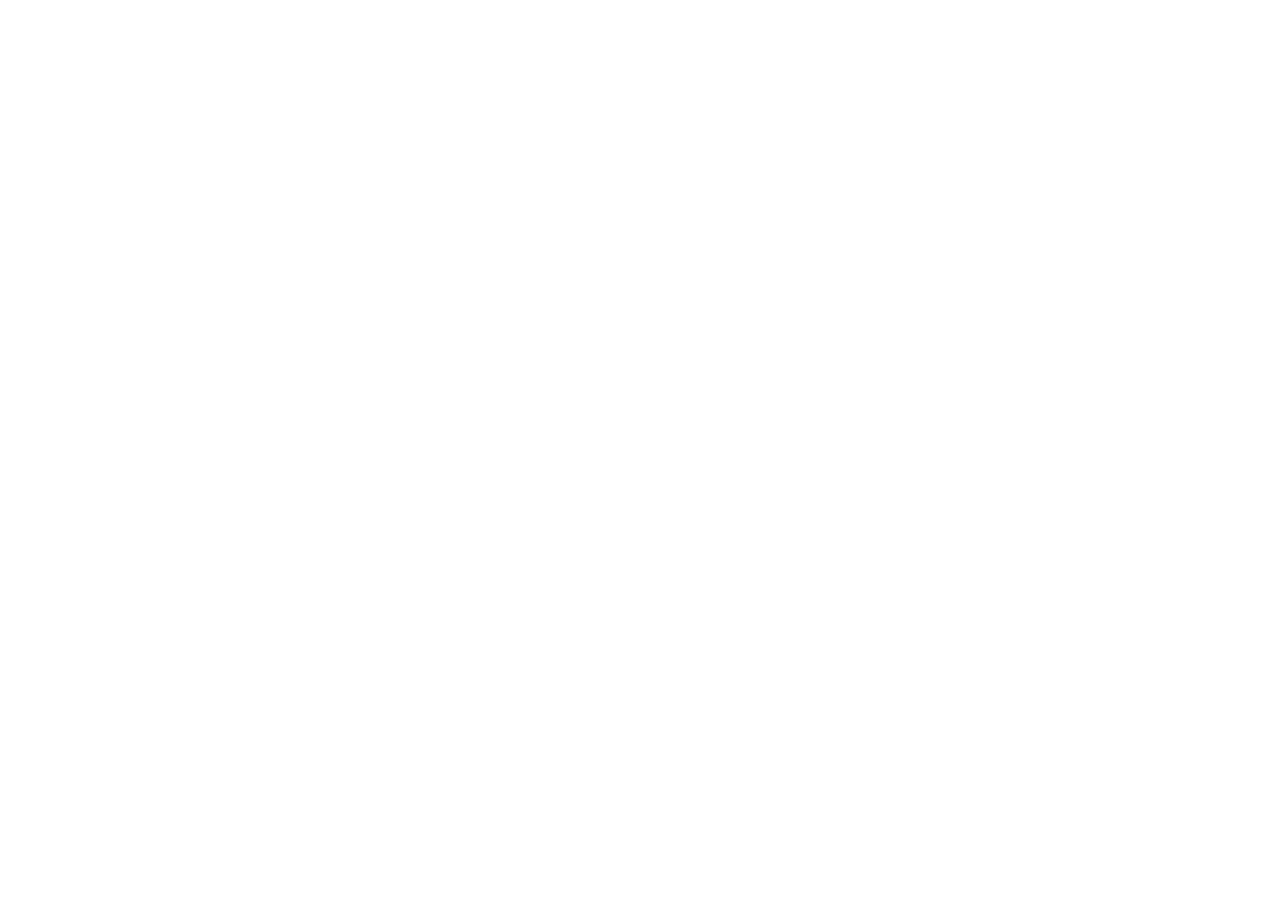
==== index.html @ 3f8671b1 "Primer Commit" ====
<!DOCTYPE html>
<html lang="en">
<head>
    <meta charset="UTF-8">
    <meta name="viewport" content="width=device-width, initial-scale=1.0">
    <title>Medivalle</title>
</head>
<body>
    
</body>
</html>
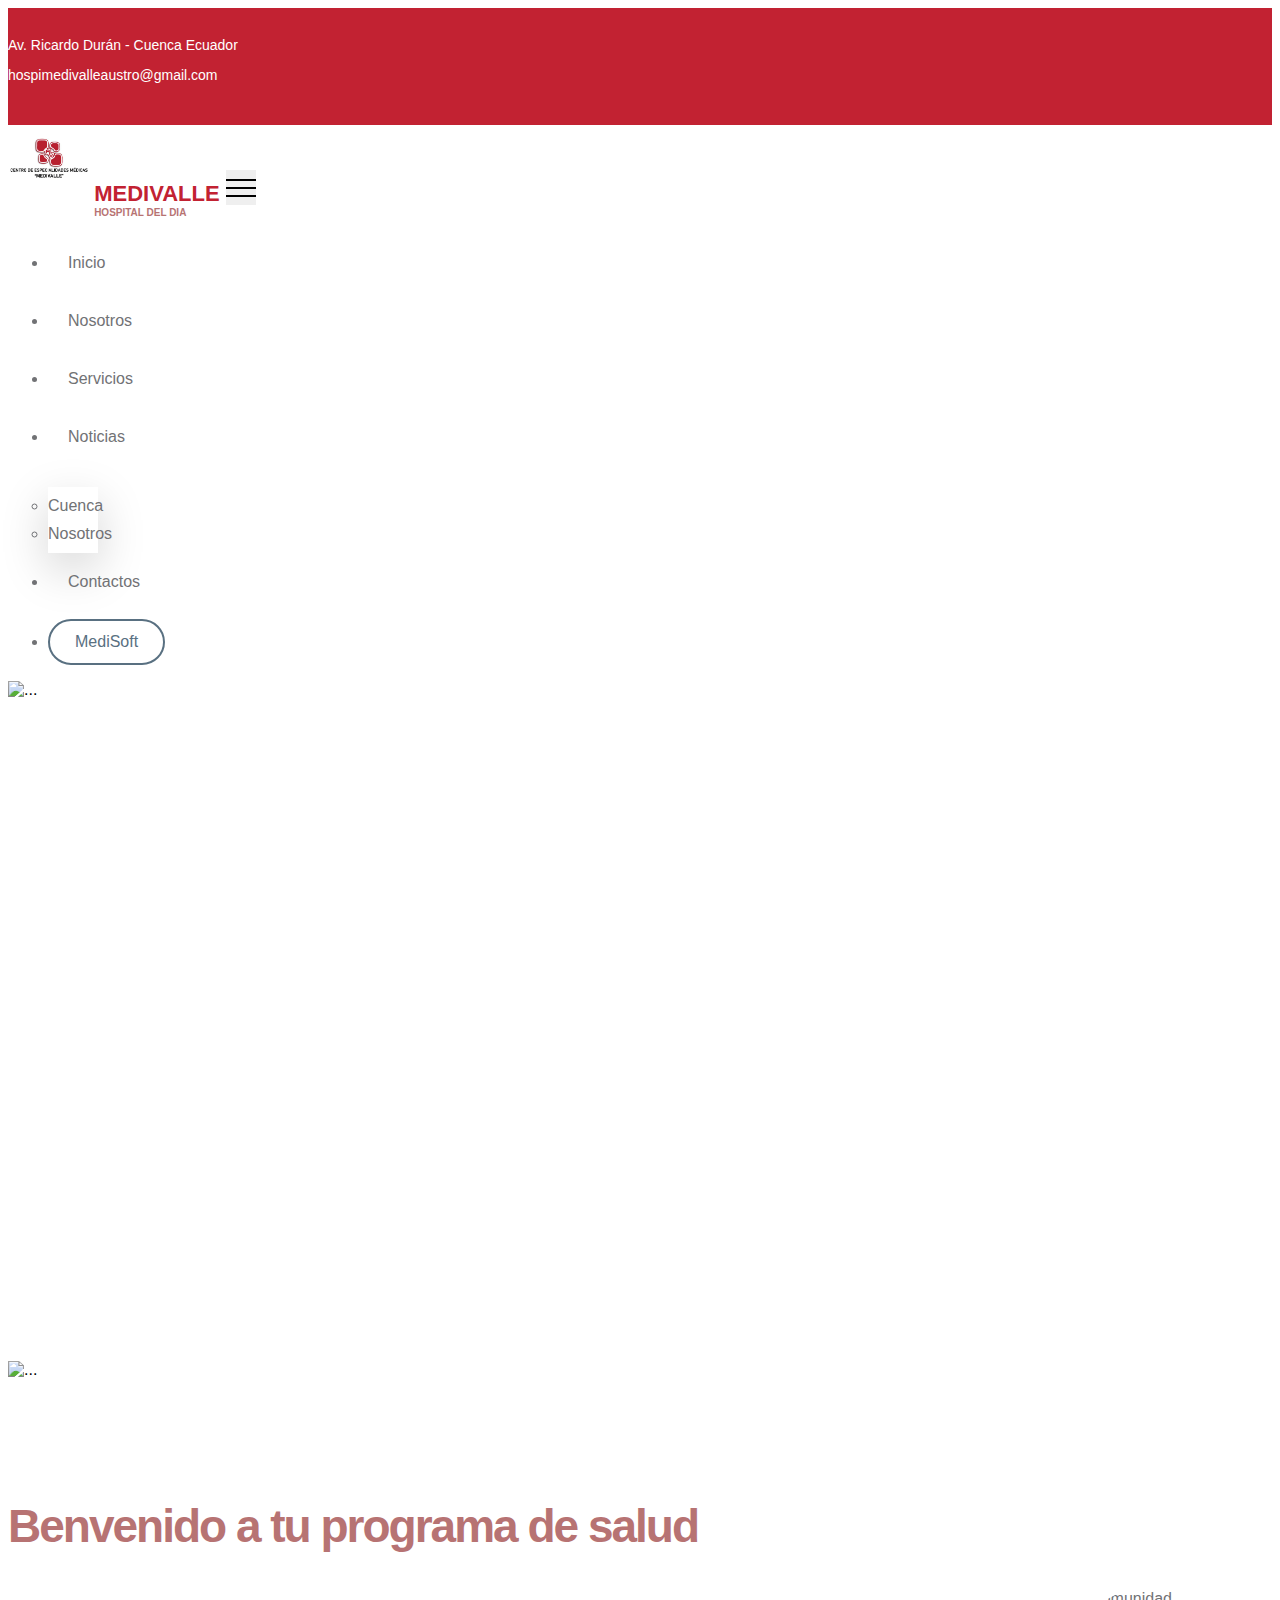
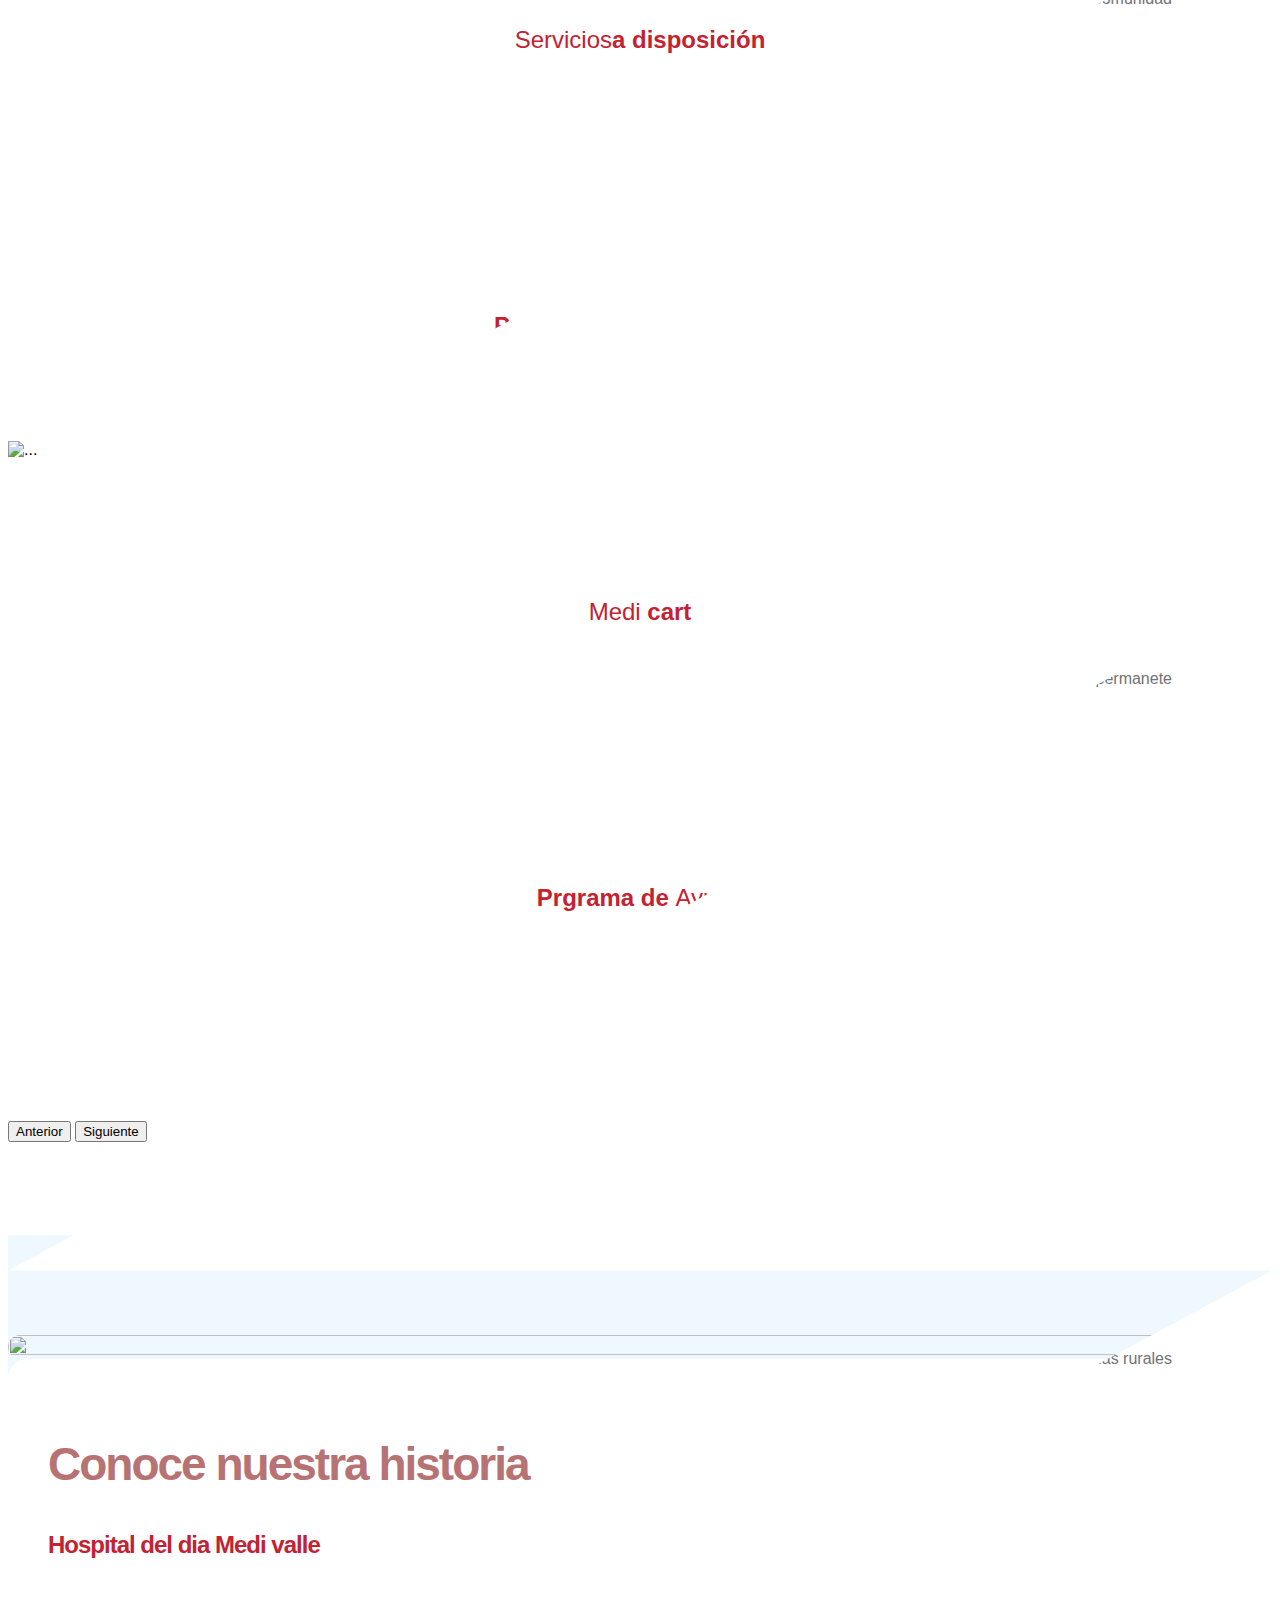
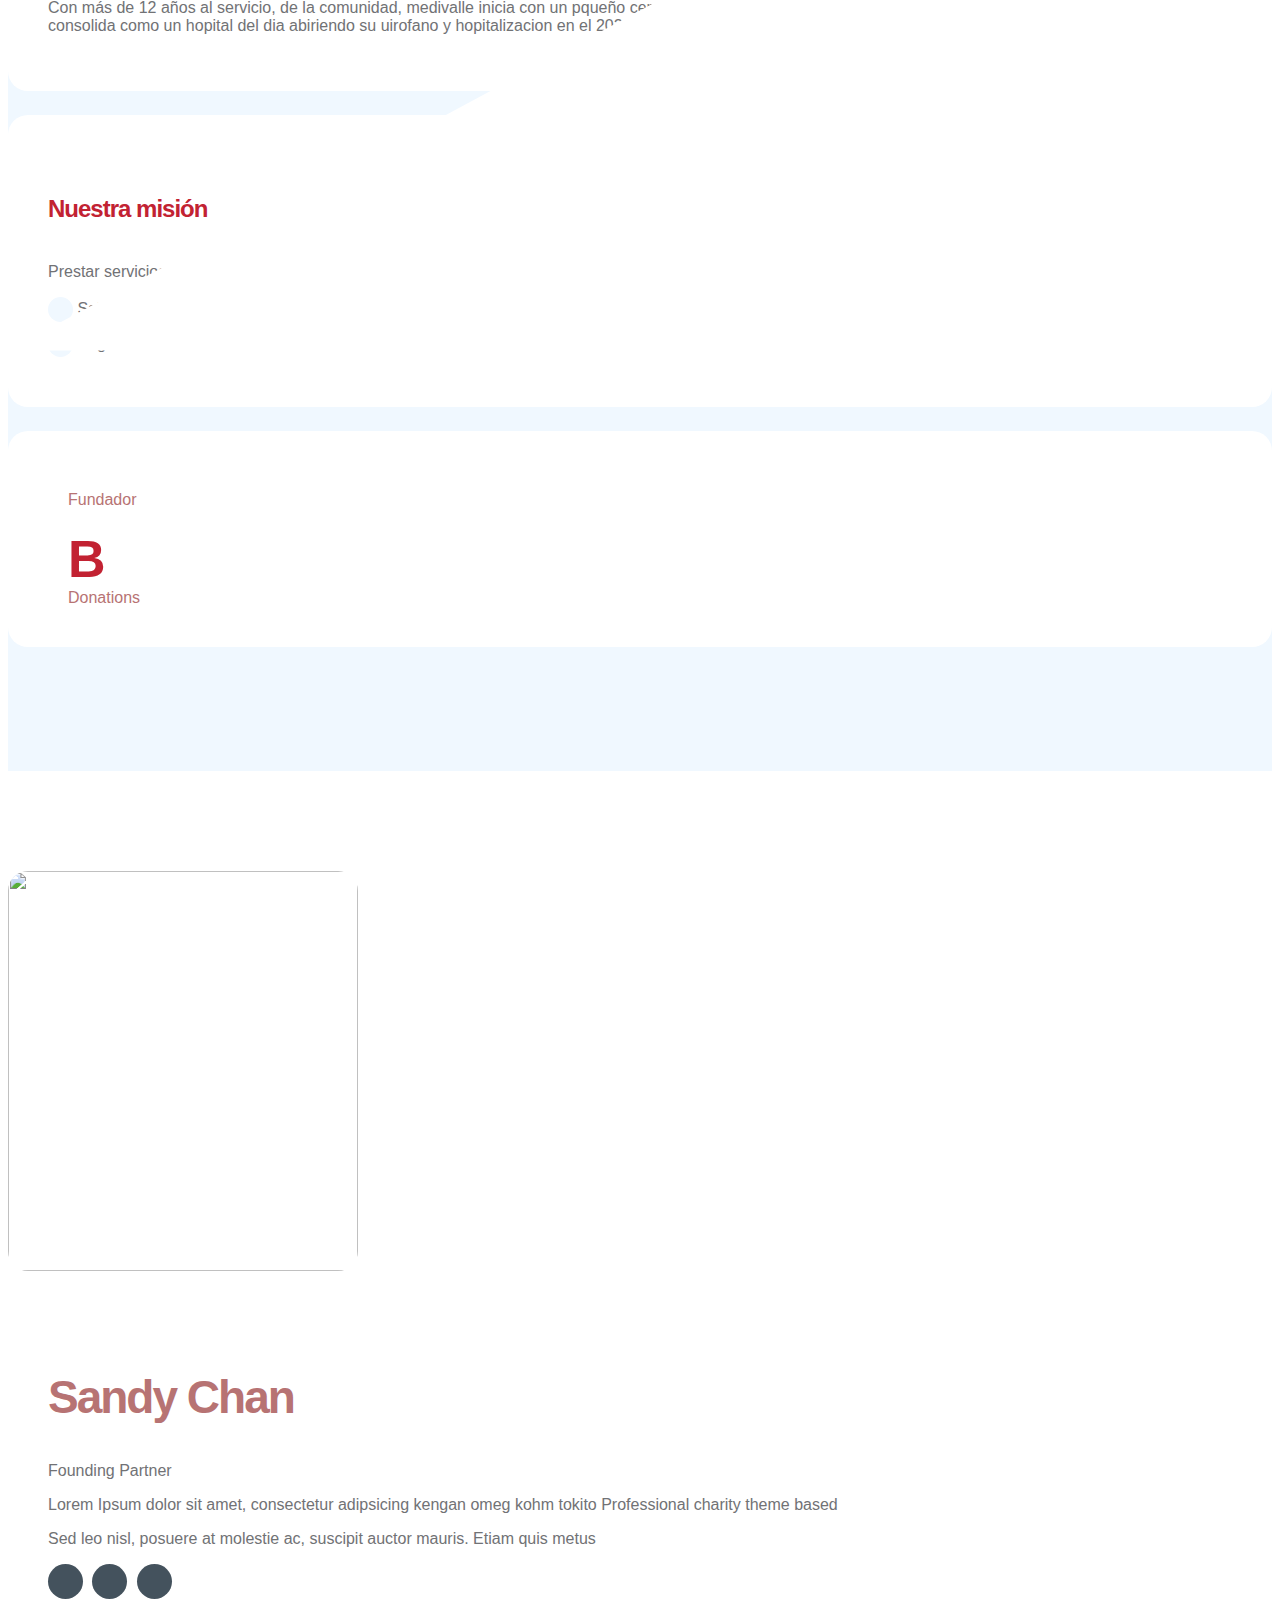
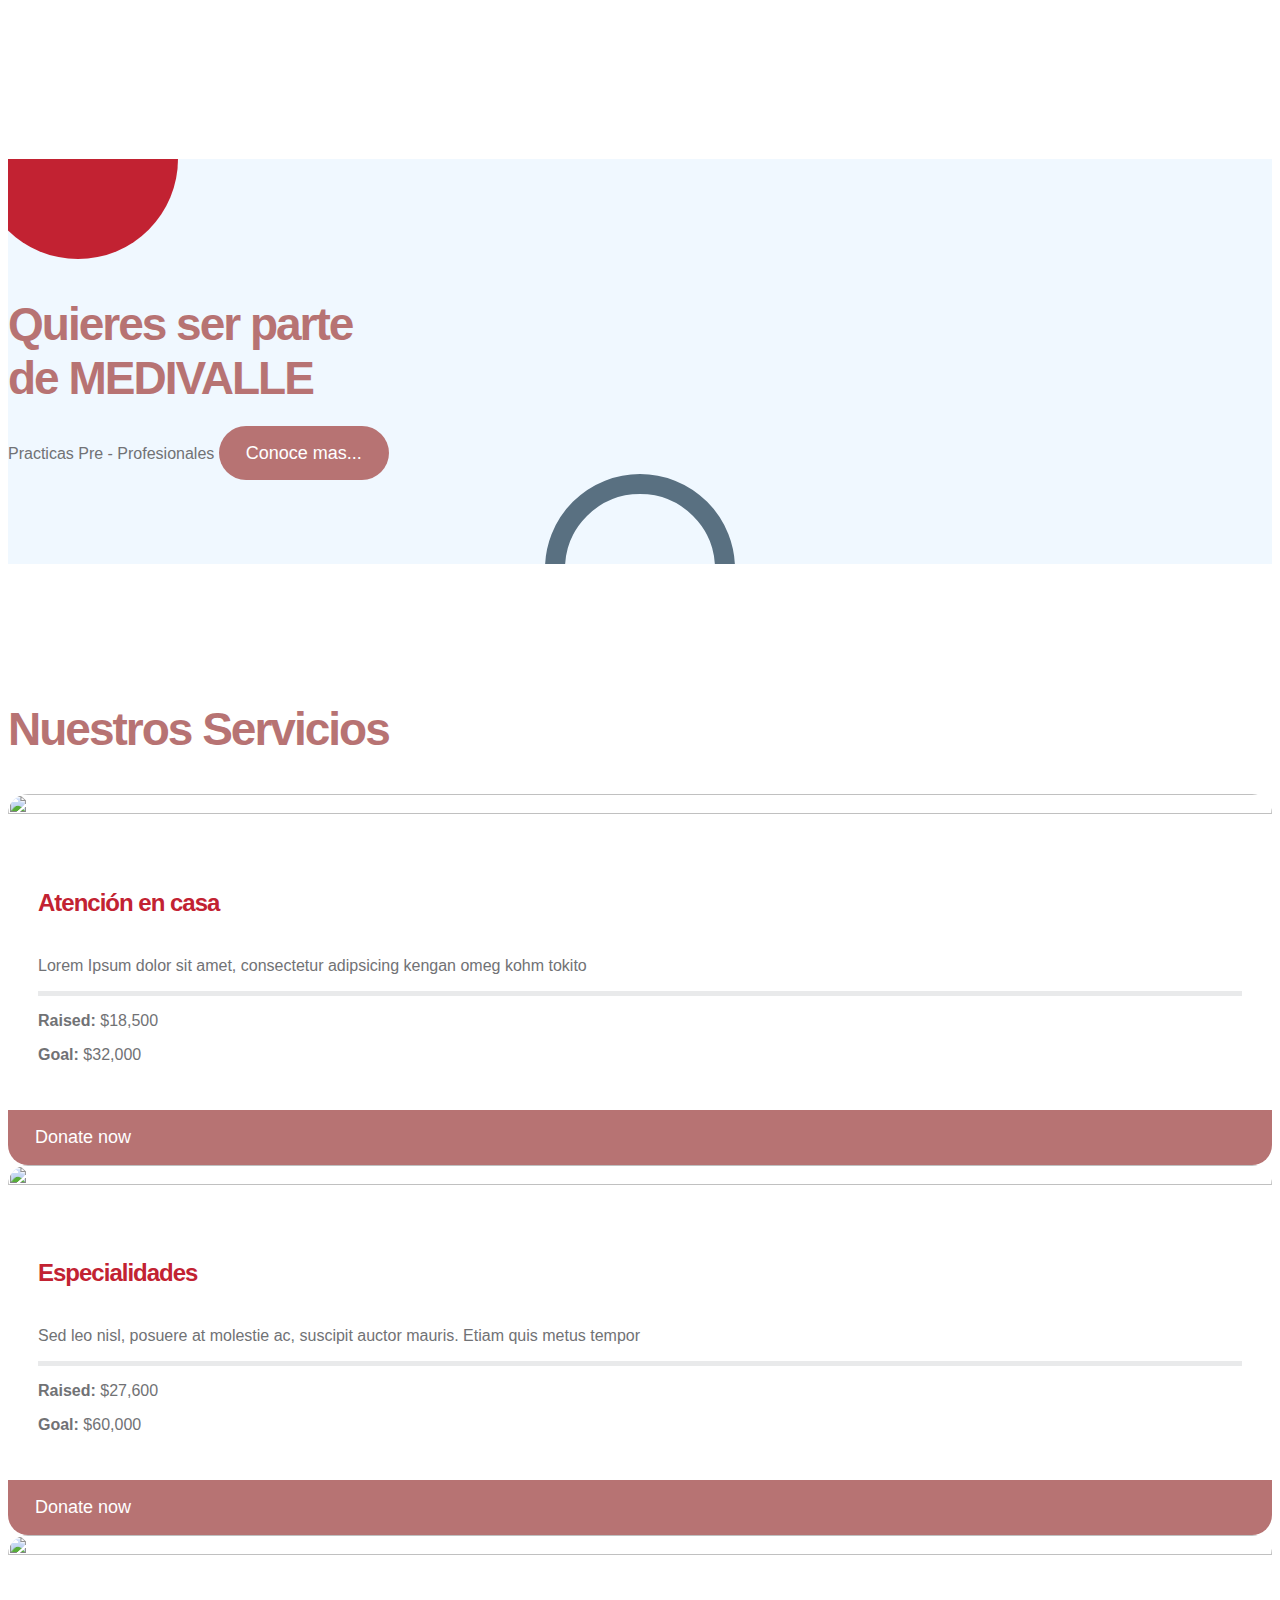
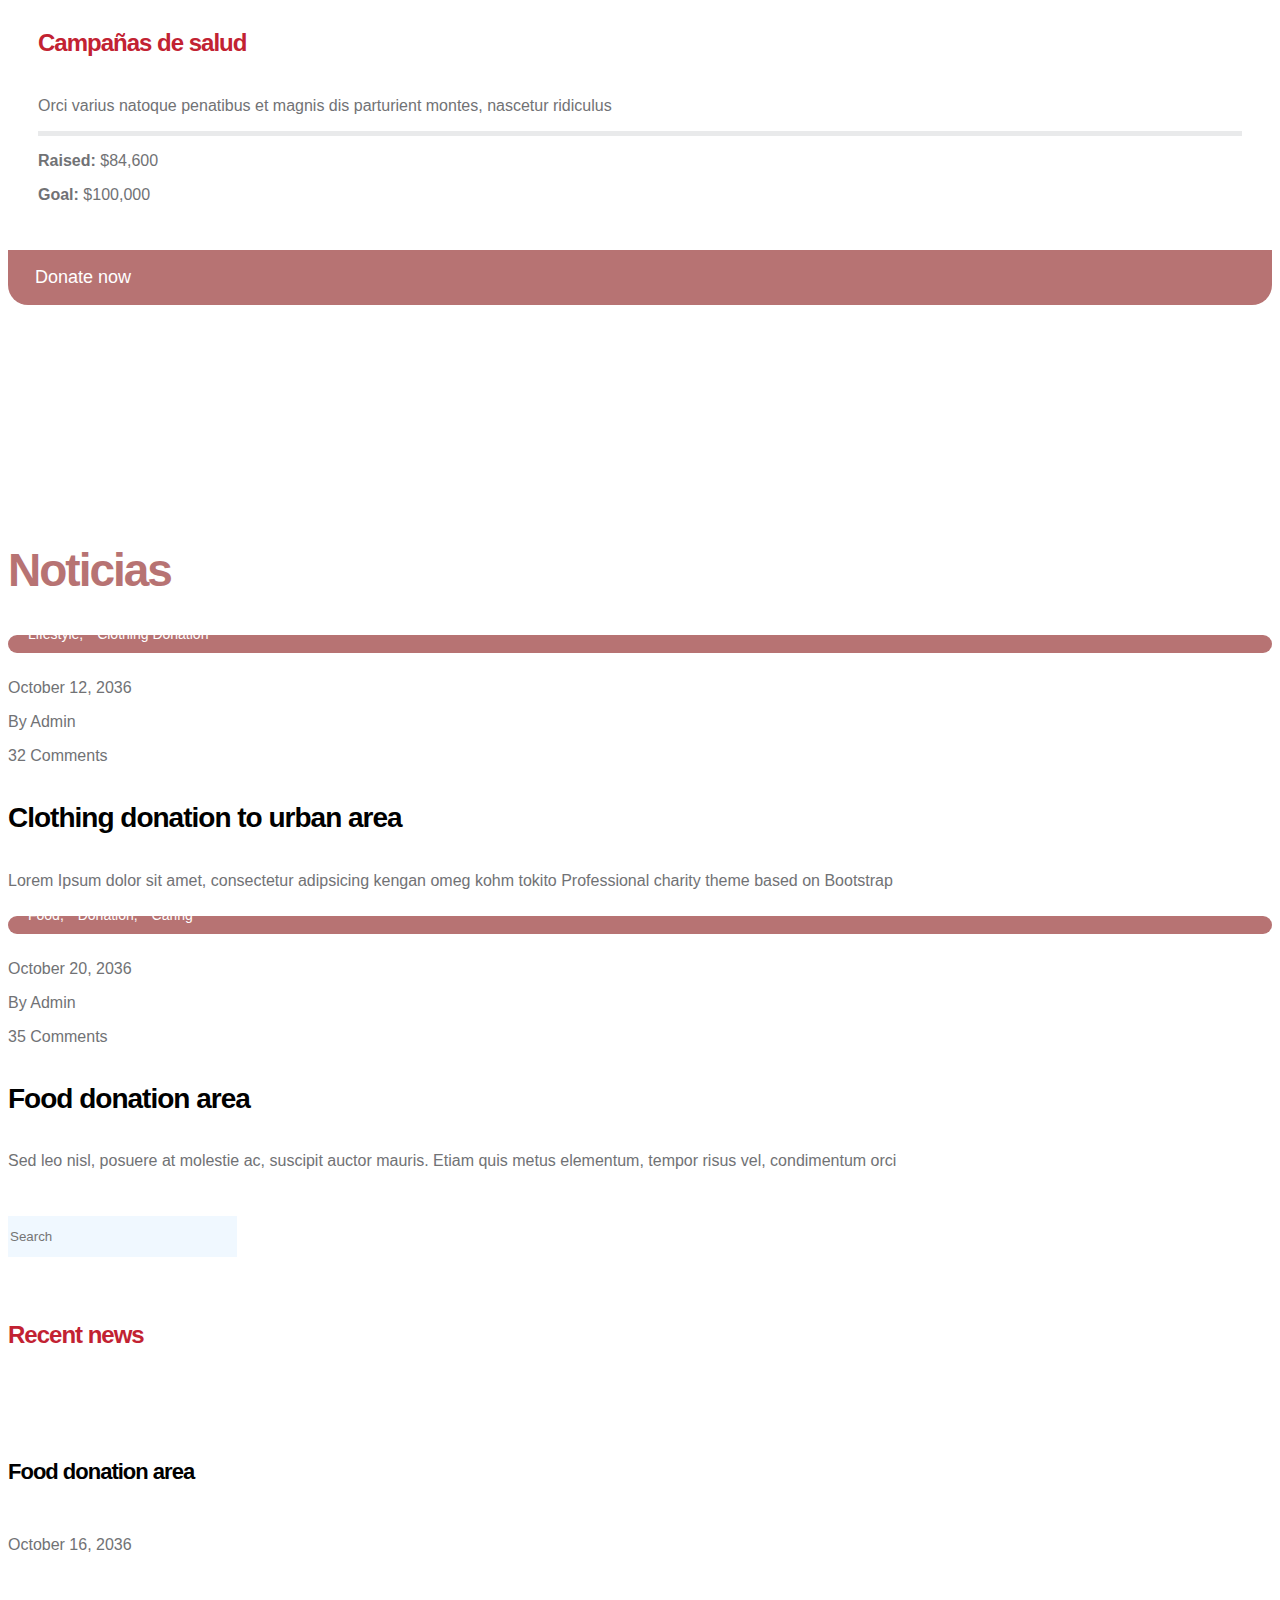
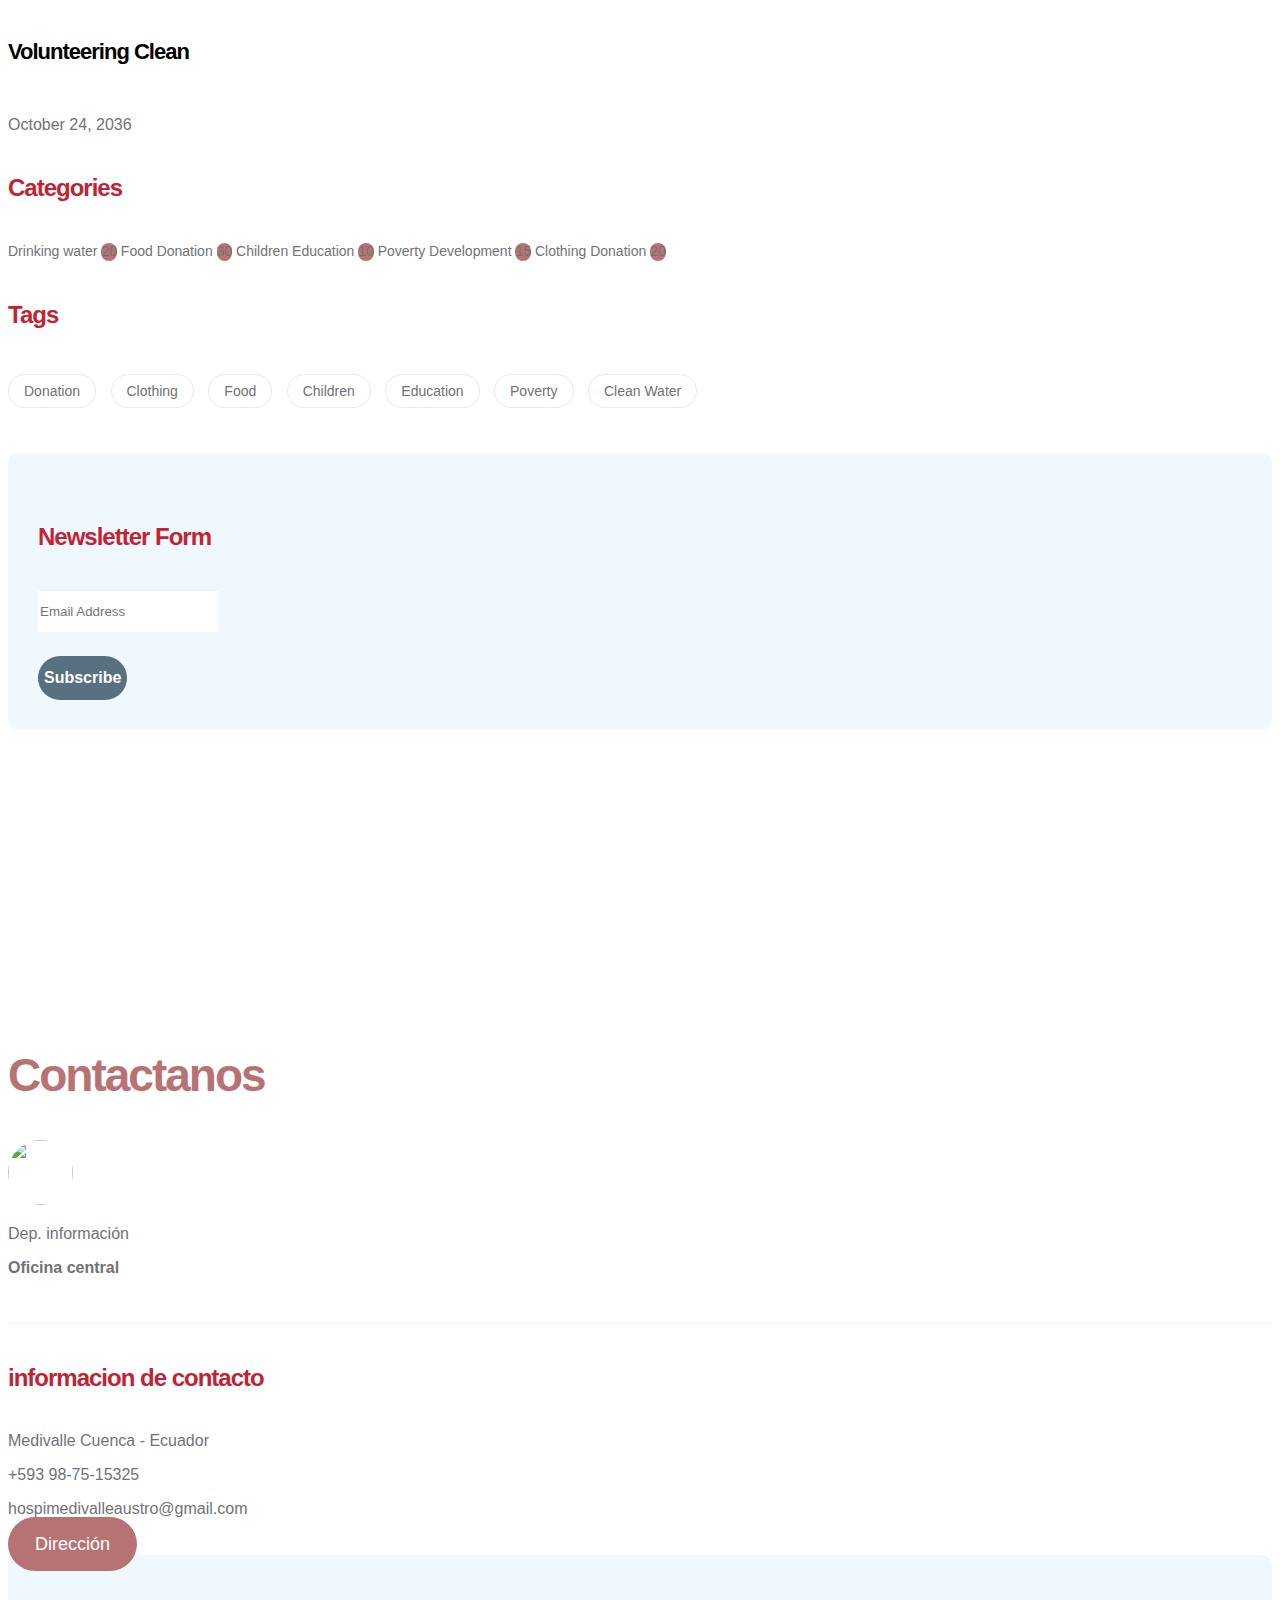
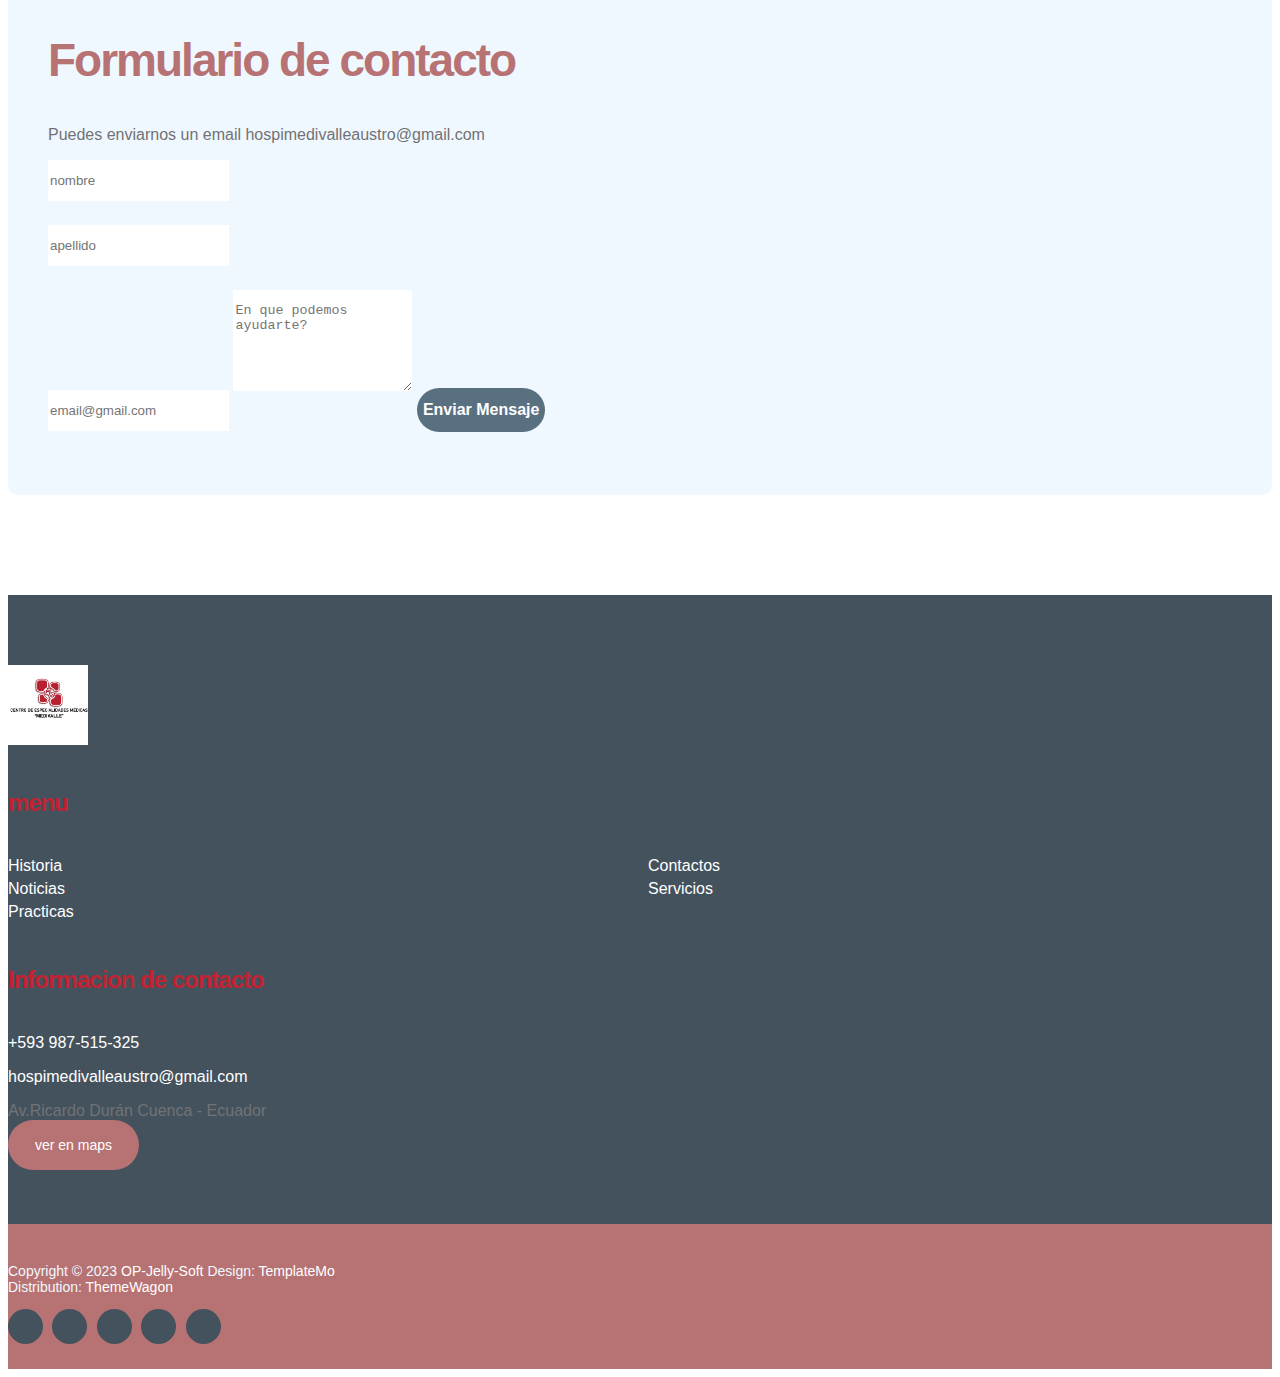
==== commit 452281db: "OP - cambios color y textos" ====
--- a/index.html
+++ b/index.html
@@ -1,11 +1,1061 @@
-<!DOCTYPE html>
+<!doctype html>
 <html lang="en">
+
 <head>
-    <meta charset="UTF-8">
-    <meta name="viewport" content="width=device-width, initial-scale=1.0">
-    <title>Medivalle</title>
+    <meta charset="utf-8">
+    <meta name="viewport" content="width=device-width, initial-scale=1">
+
+    <meta name="description" content="">
+    <meta name="author" content="">
+
+    <title>MEDIVALLE</title>
+    <link rel="shortcut icon" href="images/logo.png" />
+
+    <!-- CSS FILES -->
+    <link href="css/bootstrap.min.css" rel="stylesheet">
+
+    <link href="css/bootstrap-icons.css" rel="stylesheet">
+
+    <link href="css/templatemo-kind-heart-charity.css" rel="stylesheet">
+    <!--
+
+TemplateMo 581 Kind Heart Charity
+
+https://templatemo.com/tm-581-kind-heart-charity
+
+-->
+
 </head>
-<body>
-    
+
+<body id="section_1">
+
+    <header class="site-header">
+        <div class="container">
+            <div class="row">
+
+                <div class="col-lg-8 col-12 d-flex flex-wrap">
+                    <p class="d-flex me-4 mb-0">
+                        <i class="bi-geo-alt me-2"></i>
+                        Av. Ricardo Durán - Cuenca Ecuador 
+                    </p>
+
+                    <p class="d-flex mb-0">
+                        <i class="bi-envelope me-2"></i>
+
+                        <a href="mailto:hospimedivalleaustro@gmail.com">
+                            hospimedivalleaustro@gmail.com
+                        </a>
+                    </p>
+                </div>
+
+                <div class="col-lg-3 col-12 ms-auto d-lg-block d-none">
+                    <ul class="social-icon">
+
+                        <li class="social-icon-item">
+                            <a href="#" class="social-icon-link bi-facebook"></a>
+                        </li>
+
+                        <li class="social-icon-item">
+                            <a href="#" class="social-icon-link bi-instagram"></a>
+                        </li>
+
+                        <li class="social-icon-item">
+                            <a href="https://wa.me/593987515325" class="social-icon-link bi-whatsapp"></a>
+                        </li>
+                    </ul>
+                </div>
+
+            </div>
+        </div>
+    </header>
+
+    <nav class="navbar navbar-expand-lg bg-light shadow-lg">
+        <div class="container">
+            <a class="navbar-brand" href="index.html">
+                <img src="images/logo.png" class="logo img-fluid" alt="Kind Heart Charity">
+                <span>
+                    MEDIVALLE
+                    <small>Hospital del dia</small>
+                </span>
+            </a>
+
+            <button class="navbar-toggler" type="button" data-bs-toggle="collapse" data-bs-target="#navbarNav"
+                aria-controls="navbarNav" aria-expanded="false" aria-label="Toggle navigation">
+                <span class="navbar-toggler-icon"></span>
+            </button>
+
+            <div class="collapse navbar-collapse" id="navbarNav">
+                <ul class="navbar-nav ms-auto">
+                    <li class="nav-item">
+                        <a class="nav-link click-scroll" href="#top">Inicio</a>
+                    </li>
+
+                    <li class="nav-item">
+                        <a class="nav-link click-scroll" href="#section_2">Nosotros</a>
+                    </li>
+
+                    <li class="nav-item">
+                        <a class="nav-link click-scroll" href="#section_3">Servicios</a>
+                    </li>
+
+                    <li class="nav-item dropdown">
+                        <a class="nav-link click-scroll dropdown-toggle" href="#section_5"
+                            id="navbarLightDropdownMenuLink" role="button" data-bs-toggle="dropdown"
+                            aria-expanded="false">Noticias</a>
+
+                        <ul class="dropdown-menu dropdown-menu-light" aria-labelledby="navbarLightDropdownMenuLink">
+                            <li><a class="dropdown-item" href="news.html">Cuenca</a></li>
+
+                            <li><a class="dropdown-item" href="news-detail.html">Nosotros</a></li>
+                        </ul>
+                    </li>
+
+                    <li class="nav-item">
+                        <a class="nav-link click-scroll" href="#section_6">Contactos</a>
+                    </li>
+
+                    <li class="nav-item ms-3">
+                        <a class="nav-link custom-btn custom-border-btn btn" href="donate.html">MediSoft</a>
+                    </li>
+                </ul>
+            </div>
+        </div>
+    </nav>
+
+    <main>
+
+        <section class="hero-section hero-section-full-height">
+            <div class="container-fluid">
+                <div class="row">
+
+                    <div class="col-lg-12 col-12 p-0">
+                        <div id="hero-slide" class="carousel carousel-fade slide" data-bs-ride="carousel">
+                            <div class="carousel-inner">
+                                <div class="carousel-item active">
+                                    <img src="images/slide/volunteer-helping-with-donation-box.jpg"
+                                        class="carousel-image img-fluid" alt="...">
+
+                                    <div class="carousel-caption d-flex flex-column justify-content-end">
+                                        <h1>MEDIVALLE</h1>
+
+                                        <p>Mas de 12 años al servisio de la comunidad</p>
+                                    </div>
+                                </div>
+
+                                <div class="carousel-item">
+                                    <img src="images/slide/volunteer-selecting-organizing-clothes-donations-charity.jpg"
+                                        class="carousel-image img-fluid" alt="...">
+
+                                    <div class="carousel-caption d-flex flex-column justify-content-end">
+                                        <h1>Atencion 24/7</h1>
+
+                                        <p>Cuidado permanete</p>
+                                    </div>
+                                </div>
+
+                                <div class="carousel-item">
+                                    <img src="images/slide/medium-shot-people-collecting-donations.jpg"
+                                        class="carousel-image img-fluid" alt="...">
+
+                                    <div class="carousel-caption d-flex flex-column justify-content-end">
+                                        <h1>Humanidad</h1>
+
+                                        <p>Ayudando zonas rurales</p>
+                                    </div>
+                                </div>
+                            </div>
+
+                            <button class="carousel-control-prev" type="button" data-bs-target="#hero-slide"
+                                data-bs-slide="prev">
+                                <span class="carousel-control-prev-icon" aria-hidden="true"></span>
+                                <span class="visually-hidden">Anterior</span>
+                            </button>
+
+                            <button class="carousel-control-next" type="button" data-bs-target="#hero-slide"
+                                data-bs-slide="next">
+                                <span class="carousel-control-next-icon" aria-hidden="true"></span>
+                                <span class="visually-hidden">Siguiente</span>
+                            </button>
+                        </div>
+                    </div>
+
+                </div>
+            </div>
+        </section>
+
+
+        <section class="section-padding">
+            <div class="container">
+                <div class="row">
+
+                    <div class="col-lg-10 col-12 text-center mx-auto">
+                        <h2 class="mb-5">Benvenido a tu programa de salud</h2>
+                    </div>
+
+                    <div class="col-lg-3 col-md-6 col-12 mb-4 mb-lg-0">
+                        <div class="featured-block d-flex justify-content-center align-items-center">
+                            <a href="donate.html" class="d-block">
+                                <img src="images/icons/hands.png" class="featured-block-image img-fluid" alt="">
+
+                                <p class="featured-block-text">Servicios<strong>a disposición</strong></p>
+                            </a>
+                        </div>
+                    </div>
+
+                    <div class="col-lg-3 col-md-6 col-12 mb-4 mb-lg-0 mb-md-4">
+                        <div class="featured-block d-flex justify-content-center align-items-center">
+                            <a href="donate.html" class="d-block">
+                                <img src="images/icons/heart.png" class="featured-block-image img-fluid" alt="">
+
+                                <p class="featured-block-text"><strong>Profesionales </strong> capacitados</p>
+                            </a>
+                        </div>
+                    </div>
+
+                    <div class="col-lg-3 col-md-6 col-12 mb-4 mb-lg-0 mb-md-4">
+                        <div class="featured-block d-flex justify-content-center align-items-center">
+                            <a href="donate.html" class="d-block">
+                                <img src="images/icons/receive.png" class="featured-block-image img-fluid" alt="">
+
+                                <p class="featured-block-text">Medi <strong>cart</strong></p>
+                            </a>
+                        </div>
+                    </div>
+
+                    <div class="col-lg-3 col-md-6 col-12 mb-4 mb-lg-0">
+                        <div class="featured-block d-flex justify-content-center align-items-center">
+                            <a href="donate.html" class="d-block">
+                                <img src="images/icons/scholarship.png" class="featured-block-image img-fluid" alt="">
+
+                                <p class="featured-block-text"><strong>Prgrama de </strong> Ayuda</p>
+                            </a>
+                        </div>
+                    </div>
+
+                </div>
+            </div>
+        </section>
+
+        <section class="section-padding section-bg" id="section_2">
+            <div class="container">
+                <div class="row">
+
+                    <div class="col-lg-6 col-12 mb-5 mb-lg-0">
+                        <img src="images/group-people-volunteering-foodbank-poor-people.jpg"
+                            class="custom-text-box-image img-fluid" alt="">
+                    </div>
+
+                    <div class="col-lg-6 col-12">
+                        <div class="custom-text-box">
+                            <h2 class="mb-2">Conoce nuestra historia</h2>
+
+                            <h5 class="mb-3">Hospital del dia Medi valle</h5>
+
+                            <p class="mb-0">Con más de 12 años al servicio, de la comunidad, medivalle inicia con 
+                                un pqueño centro consultorio en la parroquia el valle Cuenca - Ecuador, con los años
+                                se consolida como un hopital del dia abiriendo su uirofano y hopitalizacion en el 2022.
+                            </p>
+                        </div>
+
+                        <div class="row">
+                            <div class="col-lg-6 col-md-6 col-12">
+                                <div class="custom-text-box mb-lg-0">
+                                    <h5 class="mb-3">Nuestra misión</h5>
+
+                                    <p>Prestar servicios de salud, y dar atención no sólo a personas con enfermedad 
+                                        sino también a otros aspectos físicos y psíquicos que producen bienestar a las mismas.</p>
+
+                                    <ul class="custom-list mt-2">
+                                        <li class="custom-list-item d-flex">
+                                            <i class="bi-check custom-text-box-icon me-2"></i>
+                                            Salud
+                                        </li>
+
+                                        <li class="custom-list-item d-flex">
+                                            <i class="bi-check custom-text-box-icon me-2"></i>
+                                            Seguimiento
+                                        </li>
+                                    </ul>
+                                </div>
+                            </div>
+
+                            <div class="col-lg-6 col-md-6 col-12">
+                                <div class="custom-text-box d-flex flex-wrap d-lg-block mb-lg-0">
+                                    <div class="counter-thumb">
+                                        <div class="d-flex">
+                                            <span class="counter-number" data-from="1" data-to="2009"
+                                                data-speed="1000"></span>
+                                            <span class="counter-number-text"></span>
+                                        </div>
+
+                                        <span class="counter-text">Fundador</span>
+                                    </div>
+
+                                    <div class="counter-thumb mt-4">
+                                        <div class="d-flex">
+                                            <span class="counter-number" data-from="1" data-to="120"
+                                                data-speed="1000"></span>
+                                            <span class="counter-number-text">B</span>
+                                        </div>
+
+                                        <span class="counter-text">Donations</span>
+                                    </div>
+                                </div>
+                            </div>
+                        </div>
+                    </div>
+
+                </div>
+            </div>
+        </section>
+
+
+        <section class="about-section section-padding">
+            <div class="container">
+                <div class="row">
+
+                    <div class="col-lg-6 col-md-5 col-12">
+                        <img src="images/portrait-volunteer-who-organized-donations-charity.jpg"
+                            class="about-image ms-lg-auto bg-light shadow-lg img-fluid" alt="">
+                    </div>
+
+                    <div class="col-lg-5 col-md-7 col-12">
+                        <div class="custom-text-block">
+                            <h2 class="mb-0">Sandy Chan</h2>
+
+                            <p class="text-muted mb-lg-4 mb-md-4">Founding Partner</p>
+
+                            <p>Lorem Ipsum dolor sit amet, consectetur adipsicing kengan omeg kohm tokito Professional
+                                charity theme based</p>
+
+                            <p>Sed leo nisl, posuere at molestie ac, suscipit auctor mauris. Etiam quis metus</p>
+
+                            <ul class="social-icon mt-4">
+                                <li class="social-icon-item">
+                                    <a href="#" class="social-icon-link bi-twitter"></a>
+                                </li>
+
+                                <li class="social-icon-item">
+                                    <a href="#" class="social-icon-link bi-facebook"></a>
+                                </li>
+
+                                <li class="social-icon-item">
+                                    <a href="#" class="social-icon-link bi-instagram"></a>
+                                </li>
+                            </ul>
+                        </div>
+                    </div>
+
+                </div>
+            </div>
+        </section>
+
+        <section class="cta-section section-padding section-bg">
+            <div class="container">
+                <div class="row justify-content-center align-items-center">
+
+                    <div class="col-lg-5 col-12 ms-auto">
+                        <h2 class="mb-0">Quieres ser parte <br>de MEDIVALLE</h2>
+                    </div>
+
+                    <div class="col-lg-5 col-12">
+                        <a href="#" class="me-4">Practicas Pre - Profesionales</a>
+
+                        <a href="#section_4" class="custom-btn btn smoothscroll">Conoce mas...</a>
+                    </div>
+
+                </div>
+            </div>
+        </section>
+
+
+        <section class="section-padding" id="section_3">
+            <div class="container">
+                <div class="row">
+
+                    <div class="col-lg-12 col-12 text-center mb-4">
+                        <h2>Nuestros Servicios</h2>
+                    </div>
+
+                    <div class="col-lg-4 col-md-6 col-12 mb-4 mb-lg-0">
+                        <div class="custom-block-wrap">
+                            <img src="images/causes/group-african-kids-paying-attention-class.jpg"
+                                class="custom-block-image img-fluid" alt="">
+
+                            <div class="custom-block">
+                                <div class="custom-block-body">
+                                    <h5 class="mb-3">Atención en casa</h5>
+
+                                    <p>Lorem Ipsum dolor sit amet, consectetur adipsicing kengan omeg kohm tokito</p>
+
+                                    <div class="progress mt-4">
+                                        <div class="progress-bar w-75" role="progressbar" aria-valuenow="75"
+                                            aria-valuemin="0" aria-valuemax="100"></div>
+                                    </div>
+
+                                    <div class="d-flex align-items-center my-2">
+                                        <p class="mb-0">
+                                            <strong>Raised:</strong>
+                                            $18,500
+                                        </p>
+
+                                        <p class="ms-auto mb-0">
+                                            <strong>Goal:</strong>
+                                            $32,000
+                                        </p>
+                                    </div>
+                                </div>
+
+                                <a href="donate.html" class="custom-btn btn">Donate now</a>
+                            </div>
+                        </div>
+                    </div>
+
+                    <div class="col-lg-4 col-md-6 col-12 mb-4 mb-lg-0">
+                        <div class="custom-block-wrap">
+                            <img src="images/causes/poor-child-landfill-looks-forward-with-hope.jpg"
+                                class="custom-block-image img-fluid" alt="">
+
+                            <div class="custom-block">
+                                <div class="custom-block-body">
+                                    <h5 class="mb-3">Especialidades</h5>
+
+                                    <p>Sed leo nisl, posuere at molestie ac, suscipit auctor mauris. Etiam quis metus
+                                        tempor</p>
+
+                                    <div class="progress mt-4">
+                                        <div class="progress-bar w-50" role="progressbar" aria-valuenow="50"
+                                            aria-valuemin="0" aria-valuemax="100"></div>
+                                    </div>
+
+                                    <div class="d-flex align-items-center my-2">
+                                        <p class="mb-0">
+                                            <strong>Raised:</strong>
+                                            $27,600
+                                        </p>
+
+                                        <p class="ms-auto mb-0">
+                                            <strong>Goal:</strong>
+                                            $60,000
+                                        </p>
+                                    </div>
+                                </div>
+
+                                <a href="donate.html" class="custom-btn btn">Donate now</a>
+                            </div>
+                        </div>
+                    </div>
+
+                    <div class="col-lg-4 col-md-6 col-12">
+                        <div class="custom-block-wrap">
+                            <img src="images/causes/african-woman-pouring-water-recipient-outdoors.jpg"
+                                class="custom-block-image img-fluid" alt="">
+
+                            <div class="custom-block">
+                                <div class="custom-block-body">
+                                    <h5 class="mb-3">Campañas de salud</h5>
+
+                                    <p>Orci varius natoque penatibus et magnis dis parturient montes, nascetur ridiculus
+                                    </p>
+
+                                    <div class="progress mt-4">
+                                        <div class="progress-bar w-100" role="progressbar" aria-valuenow="100"
+                                            aria-valuemin="0" aria-valuemax="100"></div>
+                                    </div>
+
+                                    <div class="d-flex align-items-center my-2">
+                                        <p class="mb-0">
+                                            <strong>Raised:</strong>
+                                            $84,600
+                                        </p>
+
+                                        <p class="ms-auto mb-0">
+                                            <strong>Goal:</strong>
+                                            $100,000
+                                        </p>
+                                    </div>
+                                </div>
+
+                                <a href="donate.html" class="custom-btn btn">Donate now</a>
+                            </div>
+                        </div>
+                    </div>
+
+                </div>
+            </div>
+        </section>
+
+        <!--<section class="volunteer-section section-padding" id="section_4">
+            <div class="container">
+                <div class="row">
+
+                    <div class="col-lg-6 col-12">
+                        <h2 class="text-white mb-4">¿Tienes dudas?</h2>
+
+                        <form class="custom-form volunteer-form mb-5 mb-lg-0" action="#" method="post" role="form">
+                            <h3 class="mb-4">Consulta tus inquietudes</h3>
+
+                            <div class="row">
+                                <div class="col-lg-6 col-12">
+                                    <input type="text" name="nombre" id="volunteer-name" class="form-control"
+                                        placeholder="Nombre" required>
+                                </div>
+
+                                <div class="col-lg-6 col-12">
+                                    <input type="email" name="correo" id="volunteer-email"
+                                        pattern="[^ @]*@[^ @]*" class="form-control" placeholder="correo@gmail.com"
+                                        required>
+                                </div>
+
+                                <div class="col-lg-6 col-12">
+                                    <input type="text" name="Asunto" id="volunteer-subject"
+                                        class="form-control" placeholder="asunto" required>
+                                </div>
+                            </div>
+
+                            <textarea name="detalle" rows="3" class="form-control" id="volunteer-message"
+                                placeholder="¿Cuál es tu duda?"></textarea>
+
+                            <button type="submit" class="form-control">Enviar</button>
+                        </form>
+                    </div>
+
+                    <div class="col-lg-6 col-12">
+                        <img src="images/smiling-casual-woman-dressed-volunteer-t-shirt-with-badge.jpg"
+                            class="volunteer-image img-fluid" alt="">
+
+                        <div class="custom-block-body text-center">
+                            <h4 class="text-white mt-lg-3 mb-lg-3">Centro de Ayuda</h4>
+
+                            <p class="text-white">Si tienes alguna inquitud puedes contactarnos mediante correo
+                                para poder ayudarte.
+                            </p>
+                        </div>
+                    </div>
+
+                </div>
+            </div>
+        </section> -->
+
+        <section class="news-section section-padding" id="section_5">
+            <div class="container">
+                <div class="row">
+
+                    <div class="col-lg-12 col-12 mb-5">
+                        <h2>Noticias</h2>
+                    </div>
+
+                    <div class="col-lg-7 col-12">
+                        <div class="news-block">
+                            <div class="news-block-top">
+                                <a href="news-detail.html">
+                                    <img src="images/news/medium-shot-volunteers-with-clothing-donations.jpg"
+                                        class="news-image img-fluid" alt="">
+                                </a>
+
+                                <div class="news-category-block">
+                                    <a href="#" class="category-block-link">
+                                        Lifestyle,
+                                    </a>
+
+                                    <a href="#" class="category-block-link">
+                                        Clothing Donation
+                                    </a>
+                                </div>
+                            </div>
+
+                            <div class="news-block-info">
+                                <div class="d-flex mt-2">
+                                    <div class="news-block-date">
+                                        <p>
+                                            <i class="bi-calendar4 custom-icon me-1"></i>
+                                            October 12, 2036
+                                        </p>
+                                    </div>
+
+                                    <div class="news-block-author mx-5">
+                                        <p>
+                                            <i class="bi-person custom-icon me-1"></i>
+                                            By Admin
+                                        </p>
+                                    </div>
+
+                                    <div class="news-block-comment">
+                                        <p>
+                                            <i class="bi-chat-left custom-icon me-1"></i>
+                                            32 Comments
+                                        </p>
+                                    </div>
+                                </div>
+
+                                <div class="news-block-title mb-2">
+                                    <h4><a href="news-detail.html" class="news-block-title-link">Clothing donation to
+                                            urban area</a></h4>
+                                </div>
+
+                                <div class="news-block-body">
+                                    <p>Lorem Ipsum dolor sit amet, consectetur adipsicing kengan omeg kohm tokito
+                                        Professional charity theme based on Bootstrap</p>
+                                </div>
+                            </div>
+                        </div>
+
+                        <div class="news-block mt-3">
+                            <div class="news-block-top">
+                                <a href="news-detail.html">
+                                    <img src="images/news/medium-shot-people-collecting-foodstuff.jpg"
+                                        class="news-image img-fluid" alt="">
+                                </a>
+
+                                <div class="news-category-block">
+                                    <a href="#" class="category-block-link">
+                                        Food,
+                                    </a>
+
+                                    <a href="#" class="category-block-link">
+                                        Donation,
+                                    </a>
+
+                                    <a href="#" class="category-block-link">
+                                        Caring
+                                    </a>
+                                </div>
+                            </div>
+
+                            <div class="news-block-info">
+                                <div class="d-flex mt-2">
+                                    <div class="news-block-date">
+                                        <p>
+                                            <i class="bi-calendar4 custom-icon me-1"></i>
+                                            October 20, 2036
+                                        </p>
+                                    </div>
+
+                                    <div class="news-block-author mx-5">
+                                        <p>
+                                            <i class="bi-person custom-icon me-1"></i>
+                                            By Admin
+                                        </p>
+                                    </div>
+
+                                    <div class="news-block-comment">
+                                        <p>
+                                            <i class="bi-chat-left custom-icon me-1"></i>
+                                            35 Comments
+                                        </p>
+                                    </div>
+                                </div>
+
+                                <div class="news-block-title mb-2">
+                                    <h4><a href="news-detail.html" class="news-block-title-link">Food donation area</a>
+                                    </h4>
+                                </div>
+
+                                <div class="news-block-body">
+                                    <p>Sed leo nisl, posuere at molestie ac, suscipit auctor mauris. Etiam quis metus
+                                        elementum, tempor risus vel, condimentum orci</p>
+                                </div>
+                            </div>
+                        </div>
+                    </div>
+
+                    <div class="col-lg-4 col-12 mx-auto">
+                        <form class="custom-form search-form" action="#" method="post" role="form">
+                            <input class="form-control" type="search" placeholder="Search" aria-label="Search">
+
+                            <button type="submit" class="form-control">
+                                <i class="bi-search"></i>
+                            </button>
+                        </form>
+
+                        <h5 class="mt-5 mb-3">Recent news</h5>
+
+                        <div class="news-block news-block-two-col d-flex mt-4">
+                            <div class="news-block-two-col-image-wrap">
+                                <a href="news-detail.html">
+                                    <img src="images/news/africa-humanitarian-aid-doctor.jpg"
+                                        class="news-image img-fluid" alt="">
+                                </a>
+                            </div>
+
+                            <div class="news-block-two-col-info">
+                                <div class="news-block-title mb-2">
+                                    <h6><a href="news-detail.html" class="news-block-title-link">Food donation area</a>
+                                    </h6>
+                                </div>
+
+                                <div class="news-block-date">
+                                    <p>
+                                        <i class="bi-calendar4 custom-icon me-1"></i>
+                                        October 16, 2036
+                                    </p>
+                                </div>
+                            </div>
+                        </div>
+
+                        <div class="news-block news-block-two-col d-flex mt-4">
+                            <div class="news-block-two-col-image-wrap">
+                                <a href="news-detail.html">
+                                    <img src="images/news/close-up-happy-people-working-together.jpg"
+                                        class="news-image img-fluid" alt="">
+                                </a>
+                            </div>
+
+                            <div class="news-block-two-col-info">
+                                <div class="news-block-title mb-2">
+                                    <h6><a href="news-detail.html" class="news-block-title-link">Volunteering Clean</a>
+                                    </h6>
+                                </div>
+
+                                <div class="news-block-date">
+                                    <p>
+                                        <i class="bi-calendar4 custom-icon me-1"></i>
+                                        October 24, 2036
+                                    </p>
+                                </div>
+                            </div>
+                        </div>
+
+                        <div class="category-block d-flex flex-column">
+                            <h5 class="mb-3">Categories</h5>
+
+                            <a href="#" class="category-block-link">
+                                Drinking water
+                                <span class="badge">20</span>
+                            </a>
+
+                            <a href="#" class="category-block-link">
+                                Food Donation
+                                <span class="badge">30</span>
+                            </a>
+
+                            <a href="#" class="category-block-link">
+                                Children Education
+                                <span class="badge">10</span>
+                            </a>
+
+                            <a href="#" class="category-block-link">
+                                Poverty Development
+                                <span class="badge">15</span>
+                            </a>
+
+                            <a href="#" class="category-block-link">
+                                Clothing Donation
+                                <span class="badge">20</span>
+                            </a>
+                        </div>
+
+                        <div class="tags-block">
+                            <h5 class="mb-3">Tags</h5>
+
+                            <a href="#" class="tags-block-link">
+                                Donation
+                            </a>
+
+                            <a href="#" class="tags-block-link">
+                                Clothing
+                            </a>
+
+                            <a href="#" class="tags-block-link">
+                                Food
+                            </a>
+
+                            <a href="#" class="tags-block-link">
+                                Children
+                            </a>
+
+                            <a href="#" class="tags-block-link">
+                                Education
+                            </a>
+
+                            <a href="#" class="tags-block-link">
+                                Poverty
+                            </a>
+
+                            <a href="#" class="tags-block-link">
+                                Clean Water
+                            </a>
+                        </div>
+
+                        <form class="custom-form subscribe-form" action="#" method="post" role="form">
+                            <h5 class="mb-4">Newsletter Form</h5>
+
+                            <input type="email" name="subscribe-email" id="subscribe-email" pattern="[^ @]*@[^ @]*"
+                                class="form-control" placeholder="Email Address" required>
+
+                            <div class="col-lg-12 col-12">
+                                <button type="submit" class="form-control">Subscribe</button>
+                            </div>
+                        </form>
+                    </div>
+
+                </div>
+            </div>
+        </section>
+
+
+        <!--<section class="testimonial-section section-padding section-bg">
+            <div class="container">
+                <div class="row">
+
+                    <div class="col-lg-8 col-12 mx-auto">
+                        <h2 class="mb-lg-3">Happy customers</h2>
+
+                        <div id="testimonial-carousel" class="carousel carousel-fade slide" data-bs-ride="carousel">
+
+                            <div class="carousel-inner">
+                                <div class="carousel-item active">
+                                    <div class="carousel-caption">
+                                        <h4 class="carousel-title">Lorem Ipsum dolor sit amet, consectetur adipsicing
+                                            kengan omeg kohm tokito charity theme</h4>
+
+                                        <small class="carousel-name"><span class="carousel-name-title">Maria</span>,
+                                            Boss</small>
+                                    </div>
+                                </div>
+
+                                <div class="carousel-item">
+                                    <div class="carousel-caption">
+                                        <h4 class="carousel-title">Sed leo nisl, posuere at molestie ac, suscipit auctor
+                                            mauris quis metus tempor orci</h4>
+
+                                        <small class="carousel-name"><span class="carousel-name-title">Thomas</span>,
+                                            Partner</small>
+                                    </div>
+                                </div>
+
+                                <div class="carousel-item">
+                                    <div class="carousel-caption">
+                                        <h4 class="carousel-title">Lorem Ipsum dolor sit amet, consectetur adipsicing
+                                            kengan omeg kohm tokito charity theme</h4>
+
+                                        <small class="carousel-name"><span class="carousel-name-title">Jane</span>,
+                                            Advisor</small>
+                                    </div>
+                                </div>
+
+                                <div class="carousel-item">
+                                    <div class="carousel-caption">
+                                        <h4 class="carousel-title">Sed leo nisl, posuere at molestie ac, suscipit auctor
+                                            mauris quis metus tempor orci</h4>
+
+                                        <small class="carousel-name"><span class="carousel-name-title">Bob</span>,
+                                            Entreprenuer</small>
+                                    </div>
+                                </div>
+
+                                <ol class="carousel-indicators">
+                                    <li data-bs-target="#testimonial-carousel" data-bs-slide-to="0" class="active">
+                                        <img src="images/avatar/portrait-beautiful-young-woman-standing-grey-wall.jpg"
+                                            class="img-fluid rounded-circle avatar-image" alt="avatar">
+                                    </li>
+
+                                    <li data-bs-target="#testimonial-carousel" data-bs-slide-to="1" class="">
+                                        <img src="images/avatar/portrait-young-redhead-bearded-male.jpg"
+                                            class="img-fluid rounded-circle avatar-image" alt="avatar">
+                                    </li>
+
+                                    <li data-bs-target="#testimonial-carousel" data-bs-slide-to="2" class="">
+                                        <img src="images/avatar/pretty-blonde-woman-wearing-white-t-shirt.jpg"
+                                            class="img-fluid rounded-circle avatar-image" alt="avatar">
+                                    </li>
+
+                                    <li data-bs-target="#testimonial-carousel" data-bs-slide-to="3" class="">
+                                        <img src="images/avatar/studio-portrait-emotional-happy-funny.jpg"
+                                            class="img-fluid rounded-circle avatar-image" alt="avatar">
+                                    </li>
+                                </ol>
+
+                            </div>
+                        </div>
+                    </div>
+
+                </div>
+            </div>
+        </section> -->
+
+
+        <section class="contact-section section-padding" id="section_6">
+            <div class="container">
+                <div class="row">
+
+                    <div class="col-lg-4 col-12 ms-auto mb-5 mb-lg-0">
+                        <div class="contact-info-wrap">
+                            <h2>Contactanos</h2>
+
+                            <div class="contact-image-wrap d-flex flex-wrap">
+                                <img src="images/avatar/pretty-blonde-woman-wearing-white-t-shirt.jpg"
+                                    class="img-fluid avatar-image" alt="">
+
+                                <div class="d-flex flex-column justify-content-center ms-3">
+                                    <p class="mb-0">Dep. información</p>
+                                    <p class="mb-0"><strong>Oficina central</strong></p>
+                                </div>
+                            </div>
+
+                            <div class="contact-info">
+                                <h5 class="mb-3">informacion de contacto</h5>
+
+                                <p class="d-flex mb-2">
+                                    <i class="bi-geo-alt me-2"></i>
+                                    Medivalle Cuenca - Ecuador
+                                </p>
+
+                                <p class="d-flex mb-2">
+                                    <i class="bi-telephone me-2"></i>
+
+                                    <a href="tel: 305-240-9671">
+                                        +593 98-75-15325
+                                    </a>
+                                </p>
+
+                                <p class="d-flex">
+                                    <i class="bi-envelope me-2"></i>
+
+                                    <a href="mailto:info@yourgmail.com">
+                                        hospimedivalleaustro@gmail.com
+                                    </a>
+                                </p>
+
+                                <a href="#" class="custom-btn btn mt-3">Dirección</a>
+                            </div>
+                        </div>
+                    </div>
+
+                    <div class="col-lg-5 col-12 mx-auto">
+                        <form class="custom-form contact-form" action="#" method="post" role="form">
+                            <h2>Formulario de contacto</h2>
+
+                            <p class="mb-4">Puedes enviarnos un email
+                                <a href="#">hospimedivalleaustro@gmail.com</a>
+                            </p>
+                            <div class="row">
+                                <div class="col-lg-6 col-md-6 col-12">
+                                    <input type="text" name="Nombre" id="first-name" class="form-control"
+                                        placeholder="nombre" required>
+                                </div>
+
+                                <div class="col-lg-6 col-md-6 col-12">
+                                    <input type="text" name="Apellido" id="last-name" class="form-control"
+                                        placeholder="apellido" required>
+                                </div>
+                            </div>
+
+                            <input type="email" name="email" id="email" pattern="[^ @]*@[^ @]*" class="form-control"
+                                placeholder="email@gmail.com" required>
+
+                            <textarea name="mensaje" rows="5" class="form-control" id="message"
+                                placeholder="En que podemos ayudarte?"></textarea>
+
+                            <button type="submit" class="form-control">Enviar Mensaje</button>
+                        </form>
+                    </div>
+
+                </div>
+            </div>
+        </section>
+    </main>
+
+    <footer class="site-footer">
+        <div class="container">
+            <div class="row">
+                <div class="col-lg-3 col-12 mb-4">
+                    <img src="images/logo.png" class="logo img-fluid" alt="">
+                </div>
+
+                <div class="col-lg-4 col-md-6 col-12 mb-4">
+                    <h5 class="site-footer-title mb-3">menu</h5>
+
+                    <ul class="footer-menu">
+                        <li class="footer-menu-item"><a href="#" class="footer-menu-link">Historia</a></li>
+
+                        <li class="footer-menu-item"><a href="#" class="footer-menu-link">Noticias</a></li>
+
+                        <li class="footer-menu-item"><a href="#" class="footer-menu-link">Practicas</a></li>
+
+                        <li class="footer-menu-item"><a href="#" class="footer-menu-link">Contactos</a></li>
+
+                        <li class="footer-menu-item"><a href="#" class="footer-menu-link">Servicios</a></li>
+                    </ul>
+                </div>
+
+                <div class="col-lg-4 col-md-6 col-12 mx-auto">
+                    <h5 class="site-footer-title mb-3">Informacion de contacto</h5>
+
+                    <p class="text-white d-flex mb-2">
+                        <i class="bi-telephone me-2"></i>
+
+                        <a href="tel: 305-240-9671" class="site-footer-link">
+                            +593 987-515-325
+                        </a>
+                    </p>
+
+                    <p class="text-white d-flex">
+                        <i class="bi-envelope me-2"></i>
+
+                        <a href="mailto:info@yourgmail.com" class="site-footer-link">
+                            hospimedivalleaustro@gmail.com
+                        </a>
+                    </p>
+
+                    <p class="text-white d-flex mt-3">
+                        <i class="bi-geo-alt me-2"></i>
+                        Av.Ricardo Durán Cuenca - Ecuador
+                    </p>
+
+                    <a href="#" class="custom-btn btn mt-3">ver en maps</a>
+                </div>
+            </div>
+        </div>
+
+        <div class="site-footer-bottom">
+            <div class="container">
+                <div class="row">
+
+                    <div class="col-lg-6 col-md-7 col-12">
+                        <p class="copyright-text mb-0">Copyright © 2023 <a href="#">OP-Jelly-Soft</a>
+                            Design: <a href="https://templatemo.com" target="_blank">TemplateMo</a><br>Distribution:
+                            <a href="https://themewagon.com">ThemeWagon</a>
+                        </p>
+                    </div>
+
+                    <div class="col-lg-6 col-md-5 col-12 d-flex justify-content-center align-items-center mx-auto">
+                        <ul class="social-icon">
+                            <li class="social-icon-item">
+                                <a href="#" class="social-icon-link bi-twitter"></a>
+                            </li>
+
+                            <li class="social-icon-item">
+                                <a href="#" class="social-icon-link bi-facebook"></a>
+                            </li>
+
+                            <li class="social-icon-item">
+                                <a href="#" class="social-icon-link bi-instagram"></a>
+                            </li>
+
+                            <li class="social-icon-item">
+                                <a href="#" class="social-icon-link bi-linkedin"></a>
+                            </li>
+
+                            <li class="social-icon-item">
+                                <a href="https://youtube.com/templatemo" class="social-icon-link bi-youtube"></a>
+                            </li>
+                        </ul>
+                    </div>
+
+                </div>
+            </div>
+        </div>
+    </footer>
+
+    <!-- JAVASCRIPT FILES -->
+    <script src="js/jquery.min.js"></script>
+    <script src="js/bootstrap.min.js"></script>
+    <script src="js/jquery.sticky.js"></script>
+    <script src="js/click-scroll.js"></script>
+    <script src="js/counter.js"></script>
+    <script src="js/custom.js"></script>
+
 </body>
+
 </html>--- a/css/templatemo-kind-heart-charity.css
+++ b/css/templatemo-kind-heart-charity.css
@@ -0,0 +1,1655 @@
+/*
+
+TemplateMo 581 Kind Heart Charity
+
+https://templatemo.com/tm-581-kind-heart-charity
+
+*/
+
+
+
+@font-face {
+    font-family: 'Metropolis';
+    src: url('../fonts/Metropolis/Metropolis-Regular.woff2') format('woff2'),
+        url('../fonts/Metropolis/Metropolis-Regular.woff') format('woff');
+    font-weight: normal;
+    font-style: normal;
+    font-display: swap;
+}
+
+@font-face {
+    font-family: 'Metropolis';
+    src: url('../fonts/Metropolis/Metropolis-Light.woff2') format('woff2'),
+        url('../fonts/Metropolis/Metropolis-Light.woff') format('woff');
+    font-weight: 300;
+    font-style: normal;
+    font-display: swap;
+}
+
+@font-face {
+    font-family: 'Metropolis';
+    src: url('../fonts/Metropolis/Metropolis-SemiBold.woff2') format('woff2'),
+        url('../fonts/Metropolis/Metropolis-SemiBold.woff') format('woff');
+    font-weight: 600;
+    font-style: normal;
+    font-display: swap;
+}
+
+@font-face {
+    font-family: 'Metropolis';
+    src: url('../fonts/Metropolis/Metropolis-Bold.woff2') format('woff2'),
+        url('../fonts/Metropolis/Metropolis-Bold.woff') format('woff');
+    font-weight: bold;
+    font-style: normal;
+    font-display: swap;
+}
+
+/*---------------------------------------
+  CUSTOM PROPERTIES ( VARIABLES )             
+-----------------------------------------*/
+:root {
+  --white-color:                  #ffffff;
+  --primary-color:                #c22232 ;
+  --secondary-color:              #b77373;
+  --section-bg-color:             #f0f8ff;
+  --site-footer-bg-color:         #44525d;
+  --custom-btn-bg-color:          #597081;
+  --custom-btn-bg-hover-color:    #c22232 ;
+  --dark-color:                   #000000;
+  --p-color:                      #717275;
+  --border-color:                 #e9eaeb;
+
+  --body-font-family:             'Metropolis', sans-serif;
+
+  --h1-font-size:                 52px;
+  --h2-font-size:                 46px;
+  --h3-font-size:                 32px;
+  --h4-font-size:                 28px;
+  --h5-font-size:                 24px;
+  --h6-font-size:                 22px;
+  --p-font-size:                  16px;
+  --btn-font-size:                18px;
+  --copyright-font-size:          14px;
+
+  --border-radius-large:          100px;
+  --border-radius-medium:         20px;
+  --border-radius-small:          10px;
+
+  --font-weight-light:            300;
+  --font-weight-normal:           400;
+  --font-weight-semibold:         600;
+  --font-weight-bold:             700;
+}
+
+body {
+  background-color: var(--white-color);
+  font-family: var(--body-font-family); 
+}
+
+
+/*---------------------------------------
+  TYPOGRAPHY               
+-----------------------------------------*/
+
+h2,
+h3,
+h4,
+h5,
+h6 {
+  color: var(--dark-color);
+}
+
+h1,
+h2,
+h3,
+h4,
+h5,
+h6 {
+  font-weight: var(--font-weight-semibold);
+  letter-spacing: -1px;
+}
+
+h1 {
+  font-size: var(--h1-font-size);
+  font-weight: var(--font-weight-bold);
+  letter-spacing: -2px;
+}
+
+h2 {
+  color: var(--secondary-color);
+  font-size: var(--h2-font-size);
+  letter-spacing: -2px;
+}
+
+h3 {
+  font-size: var(--h3-font-size);
+}
+
+h4 {
+  font-size: var(--h4-font-size);
+}
+
+h5 {
+  color: var(--primary-color);
+  font-size: var(--h5-font-size);
+}
+
+h6 {
+  font-size: var(--h6-font-size);
+}
+
+p {
+  color: var(--p-color);
+  font-size: var(--p-font-size);
+  font-weight: var(--font-weight-light);
+}
+
+ul li {
+  color: var(--p-color);
+  font-size: var(--p-font-size);
+  font-weight: var(--font-weight-normal);
+}
+
+a, 
+button {
+  touch-action: manipulation;
+  transition: all 0.3s;
+}
+
+a {
+  color: var(--p-color);
+  text-decoration: none;
+}
+
+a:hover {
+  color: var(--primary-color);
+}
+
+b,
+strong {
+  font-weight: var(--font-weight-bold);
+}
+
+
+/*---------------------------------------
+  SECTION               
+-----------------------------------------*/
+.section-padding {
+  padding-top: 100px;
+  padding-bottom: 100px;
+}
+
+.section-bg {
+  background-color: var(--section-bg-color);
+}
+
+.section-overlay {
+  background: rgba(0, 0, 0, 0.35);
+  position: absolute;
+  top: 0;
+  left: 0;
+  pointer-events: none;
+  width: 100%;
+  height: 100%;
+}
+
+.section-overlay + .container {
+  position: relative;
+}
+
+
+/*---------------------------------------
+  CUSTOM BLOCK               
+-----------------------------------------*/
+.custom-block-wrap {
+  background: var(--white-color);
+  border-radius: var(--border-radius-medium);
+  position: relative;
+  overflow: hidden;
+  transition: all 0.5s;
+}
+
+.custom-block-wrap:hover {
+  box-shadow: 0 1rem 3rem rgba(0,0,0,.175);
+}
+
+.custom-block-body {
+  padding: 30px;
+}
+
+.custom-block-image {
+  display: block;
+  width: 100%;
+  height: 100%;
+  object-fit: cover;
+}
+
+.custom-block .custom-btn {
+  border-radius: 0;
+  display: block;
+}
+
+
+/*---------------------------------------
+  PROGRESS BAR               
+-----------------------------------------*/
+.progress {
+  background: var(--border-color);
+  height: 5px;
+}
+
+.progress-bar {
+  background: var(--secondary-color);
+}
+
+
+/*---------------------------------------
+  CUSTOM ICON COLOR               
+-----------------------------------------*/
+.custom-icon {
+  color: var(--secondary-color);
+}
+
+
+/*---------------------------------------
+  CUSTOM LIST               
+-----------------------------------------*/
+.custom-list {
+  margin-bottom: 0;
+  padding-left: 0;
+}
+
+.custom-list-item {
+  list-style: none;
+  margin-top: 10px;
+  margin-bottom: 10px;
+}
+
+
+/*---------------------------------------
+  CUSTOM TEXT BOX               
+-----------------------------------------*/
+.custom-text-box {
+  background: var(--white-color);
+  border-radius: var(--border-radius-medium);
+  margin-bottom: 24px;
+  padding: 40px;
+}
+
+.custom-text-box-image {
+  border-radius: var(--border-radius-medium);
+  width: 100%;
+  height: 100%;
+  object-fit: cover;
+}
+
+.custom-text-box-icon {
+  background: var(--section-bg-color);
+  border-radius: var(--border-radius-large);
+  color: var(--secondary-color);
+  font-size: var(--h6-font-size);
+  text-align: center;
+  display: inline-block;
+  vertical-align: middle;
+  width: 25px;
+  height: 25px;
+  line-height: 30px;
+}
+
+
+/*---------------------------------------
+  AVATAR IMAGE - TESTIMONIAL, AUTHOR               
+-----------------------------------------*/
+.avatar-image {
+  border-radius: var(--border-radius-large);
+  width: 65px;
+  height: 65px;
+  object-fit: cover;
+}
+
+
+/*---------------------------------------
+  CUSTOM BUTTON               
+-----------------------------------------*/
+.custom-btn {
+  background: var(--secondary-color);
+  border: 2px solid transparent;
+  border-radius: var(--border-radius-large);
+  color: var(--white-color);
+  font-size: var(--btn-font-size);
+  font-weight: var(--font-weight-normal);
+  line-height: normal;
+  padding: 15px 25px;
+}
+
+.navbar-expand-lg .navbar-nav .nav-link.custom-btn {
+  color: var(--custom-btn-bg-color);
+  margin-top: 8px;
+  padding: 12px 25px;
+}
+
+.custom-btn:hover {
+  background: var(--primary-color);
+  color: var(--white-color);
+}
+
+.custom-border-btn {
+  background: transparent;
+  border: 2px solid var(--custom-btn-bg-color);
+  color: var(--primary-color);
+}
+
+.navbar-expand-lg .navbar-nav .nav-link.custom-btn:hover,
+.custom-border-btn:hover {
+  background: var(--custom-btn-bg-hover-color);
+  border-color: transparent;
+  color: var(--white-color);
+}
+
+
+/*---------------------------------------
+  NAVIGATION              
+-----------------------------------------*/
+.navbar {
+  background: var(--white-color);
+  z-index: 9;
+  padding-top: 0;
+  padding-bottom: 0;
+}
+
+.navbar-brand {
+  color: var(--primary-color);
+  font-size: var(--h6-font-size);
+  font-weight: var(--font-weight-bold);
+}
+
+.navbar-brand span {
+  display: inline-block;
+  vertical-align: middle;
+}
+
+.navbar-brand small {
+  color: var(--secondary-color);
+  display: block;
+  font-size: 10px;
+  line-height: normal;
+  text-transform: uppercase;
+}
+
+.logo {
+  width: 80px;
+  height: auto;
+}
+
+.navbar-expand-lg .navbar-nav .nav-link {
+  margin-right: 0;
+  margin-left: 0;
+  padding: 20px;
+}
+
+.navbar-nav .nav-link {
+  display: inline-block;
+  color: var(--p-color);
+  font-size: var(--p-font-size);
+  font-weight: var(--font-weight-medium);
+  position: relative;
+  padding-top: 15px;
+  padding-bottom: 15px;
+}
+
+.navbar-nav .nav-link.active, 
+.navbar-nav .nav-link:hover {
+  background: transparent;
+  color: var(--primary-color);
+}
+
+.dropdown-menu {
+  background: var(--white-color);
+  box-shadow: 0 1rem 3rem rgba(0,0,0,.175);
+  border: 0;
+  max-width: 50px;
+  padding: 0;
+  margin-top: 20px;
+}
+
+.dropdown-item {
+  display: inline-block;
+  color: var(--p-bg-color);
+  font-size: var(--menu-font-size);
+  font-weight: var(--font-weight-medium);
+  position: relative;
+  padding-top: 10px;
+  padding-bottom: 10px;
+}
+
+.dropdown-menu li:last-child .dropdown-item {
+  padding-top: 0;
+}
+
+.dropdown-item.active, 
+.dropdown-item:active,
+.dropdown-item:focus, 
+.dropdown-item:hover {
+  background: transparent;
+  color: var(--primary-color);
+}
+
+.dropdown-toggle::after {
+  content: "\f282";
+  display: inline-block;
+  font-family: bootstrap-icons !important;
+  font-size: var(--copyright-font-size);
+  font-style: normal;
+  font-weight: normal !important;
+  font-variant: normal;
+  text-transform: none;
+  line-height: 1;
+  vertical-align: -.125em;
+  -webkit-font-smoothing: antialiased;
+  -moz-osx-font-smoothing: grayscale;
+  position: relative;
+  left: 2px;
+  border: 0;
+}
+
+@media screen and (min-width: 992px) {
+  .dropdown:hover .dropdown-menu {
+    display: block;
+    margin-top: 0;
+  }
+}
+
+.navbar-toggler {
+  border: 0;
+  padding: 0;
+  cursor: pointer;
+  margin: 0;
+  width: 30px;
+  height: 35px;
+  outline: none;
+}
+
+.navbar-toggler:focus {
+  outline: none;
+  box-shadow: none;
+}
+
+.navbar-toggler[aria-expanded="true"] .navbar-toggler-icon {
+  background: transparent;
+}
+
+.navbar-toggler[aria-expanded="true"] .navbar-toggler-icon:before,
+.navbar-toggler[aria-expanded="true"] .navbar-toggler-icon:after {
+  transition: top 300ms 50ms ease, -webkit-transform 300ms 350ms ease;
+  transition: top 300ms 50ms ease, transform 300ms 350ms ease;
+  transition: top 300ms 50ms ease, transform 300ms 350ms ease, -webkit-transform 300ms 350ms ease;
+  top: 0;
+}
+
+.navbar-toggler[aria-expanded="true"] .navbar-toggler-icon:before {
+  transform: rotate(45deg);
+}
+
+.navbar-toggler[aria-expanded="true"] .navbar-toggler-icon:after {
+  transform: rotate(-45deg);
+}
+
+.navbar-toggler .navbar-toggler-icon {
+  background: var(--dark-color);
+  transition: background 10ms 300ms ease;
+  display: block;
+  width: 30px;
+  height: 2px;
+  position: relative;
+}
+
+.navbar-toggler .navbar-toggler-icon:before,
+.navbar-toggler .navbar-toggler-icon:after {
+  transition: top 300ms 350ms ease, -webkit-transform 300ms 50ms ease;
+  transition: top 300ms 350ms ease, transform 300ms 50ms ease;
+  transition: top 300ms 350ms ease, transform 300ms 50ms ease, -webkit-transform 300ms 50ms ease;
+  position: absolute;
+  right: 0;
+  left: 0;
+  background: var(--dark-color);
+  width: 30px;
+  height: 2px;
+  content: '';
+}
+
+.navbar-toggler .navbar-toggler-icon::before {
+  top: -8px;
+}
+
+.navbar-toggler .navbar-toggler-icon::after {
+  top: 8px;
+}
+
+
+/*---------------------------------------
+  SITE HEADER              
+-----------------------------------------*/
+.site-header {
+  background: var(--primary-color);
+  padding-top: 15px;
+  padding-bottom: 10px;
+}
+
+.site-header p,
+.site-header p a,
+.site-header .social-icon-link {
+  color: var(--white-color);
+  font-size: var(--copyright-font-size);
+}
+
+.site-header .social-icon {
+  text-align: right;
+}
+
+.site-header .social-icon-link {
+  background: transparent;
+  width: inherit;
+  height: inherit;
+  line-height: inherit;
+  margin-right: 15px;
+}
+
+
+/*---------------------------------------
+  HERO & HERO SLIDE         
+-----------------------------------------*/
+.hero-section-full-height {
+  height: 680px;
+  min-height: 680px;
+  position: relative;
+}
+
+.carousel:hover .carousel-control-next-icon, 
+.carousel:hover .carousel-control-prev-icon {
+  opacity: 1;
+}
+
+#hero-slide .carousel-item {
+  height: 680px;
+  min-height: 680px;
+}
+
+#hero-slide .carousel-caption {
+  background: var(--white-color);
+  clip-path: polygon(100% 100%, 100% 150px, 0 100%);
+  color: var(--secondary-color);
+  top: 1px;
+  bottom: -1px;
+  right: 0;
+  left: auto;
+  text-align: right;
+  min-width: 680px;
+  min-height: 680px;
+  padding: 100px 100px 50px 100px;
+}
+
+.carousel-image {
+  display: block;
+  width: 100%;
+  min-height: 680px;
+}
+
+#hero-slide .carousel-indicators-wrap {
+  position: absolute;
+  bottom: 0;
+  right: 0;
+  left: 0;
+}
+
+#hero-slide .carousel-indicators {
+  margin-right: 0;
+  margin-left: 22px;
+  justify-content: inherit;
+}
+
+.carousel-control-next, 
+.carousel-control-prev {
+  opacity: 1;
+}
+
+.carousel-control-next-icon, 
+.carousel-control-prev-icon {
+  background-color: var(--secondary-color);
+  border-radius: var(--border-radius-large);
+  background-size: 60% 60%;
+  width: 80px;
+  height: 80px;
+  opacity: 0;
+  transition: all 0.5s;
+}
+
+.carousel-control-next-icon:hover, 
+.carousel-control-prev-icon:hover {
+  background-color: var(--primary-color);
+}
+
+
+/*---------------------------------------
+  FEATURE BLOCK              
+-----------------------------------------*/
+.featured-block {
+  text-align: center;
+  transition: all 0.5s ease;
+  min-height: 256px;
+  padding: 15px;
+}
+
+.featured-block:hover {
+  background: var(--white-color);
+  border-radius: var(--border-radius-medium);
+  box-shadow: 0 1rem 3rem rgba(0,0,0,.175);
+}
+
+.featured-block:hover .featured-block-image {
+  transform: scale(0.75);
+}
+
+.featured-block-image {
+  display: block;
+  margin: auto;
+  transition: all 0.5s;
+}
+
+.featured-block:hover .featured-block-text {
+  margin-top: 0;
+}
+
+.featured-block-text {
+  color: var(--primary-color);
+  font-size: var(--h5-font-size);
+  margin-top: 20px;
+  transition: all 0.5s;
+}
+
+
+/*---------------------------------------
+  ABOUT              
+-----------------------------------------*/
+.about-section {
+  background-repeat: no-repeat;
+  background-position: center;
+  background-size: cover;
+}
+
+.about-image {
+  border-radius: var(--border-radius-medium);
+  display: block;
+  width: 350px;
+  height: 400px;
+  object-fit: cover;
+}
+
+.custom-text-block {
+  padding: 60px 40px;
+}
+
+
+/*---------------------------------------
+  COUNTER NUMBERS              
+-----------------------------------------*/
+.counter-thumb {
+  margin: 20px;
+  margin-bottom: 0;
+}
+
+.counter-number,
+.counter-text {
+  color: var(--secondary-color);
+  display: block;
+}
+
+.counter-number,
+.counter-number-text {
+  color: var(--primary-color);
+  font-size: var(--h1-font-size);
+  font-weight: var(--font-weight-bold);
+  line-height: normal;
+}
+
+
+/*---------------------------------------
+  VOLUNTEER              
+-----------------------------------------*/
+.volunteer-section {
+  background: var(--secondary-color);
+  position: relative;
+  overflow: hidden;
+}
+
+.volunteer-section::after {
+  content: "";
+  background: var(--primary-color);
+  border-radius: 50%;
+  position: absolute;
+  bottom: -110px;
+  right: -80px;
+  width: 350px;
+  height: 350px;
+}
+
+.volunteer-form {
+  background: var(--white-color);
+  border-radius: var(--border-radius-medium);
+  padding: 50px;
+}
+
+.volunteer-image {
+  border-radius: 100%;
+  display: block;
+  margin: auto;
+  width: 300px;
+  height: 300px;
+  object-fit: cover;
+}
+
+.volunteer-section .custom-block-body {
+  max-width: 440px;
+  margin: 0 auto;
+}
+
+.volunteer-section .custom-block-body p {
+  line-height: 1.7;
+}
+
+
+/*---------------------------------------
+  DONATE              
+-----------------------------------------*/
+.donate-section {
+  background-image: url('../images/different-people-doing-volunteer-work.jpg');
+  background-repeat: no-repeat;
+  background-position: center;
+  background-size: cover;
+  position: relative;
+  padding-top: 150px;
+  padding-bottom: 150px;
+}
+
+.donate-form {
+  background: var(--white-color);
+  border-radius: var(--border-radius-medium);
+  position: relative;
+  overflow: hidden;
+  padding: 50px;
+}
+
+
+/*---------------------------------------
+  NEWS         
+-----------------------------------------*/
+.news-detail-header-section {
+  background-image: url('../images/news/close-up-volunteer-oganizing-stuff-donation.jpg');
+  background-repeat: no-repeat;
+  background-position: center;
+  background-size: cover;
+  position: relative;
+  padding-top: 150px;
+  padding-bottom: 150px;
+}
+
+.news-block-top {
+  border-radius: var(--border-radius-medium);
+  position: relative;
+  overflow: hidden;
+}
+
+.news-block-two-col-image-wrap {
+  border-radius: var(--border-radius-small);
+  position: relative;
+  overflow: hidden;
+  width: 150px;
+  margin-right: 20px;
+}
+
+.news-category-block {
+  background: var(--secondary-color);
+  position: absolute;
+  bottom: 0;
+  right: 0;
+  left: 0;
+  padding: 10px 20px;
+}
+
+.news-category-block .category-block-link {
+  color: var(--white-color);
+  margin-right: 10px;
+}
+
+.news-block-info {
+  padding-top: 10px;
+  padding-bottom: 10px;
+}
+
+.news-block-title-link {
+  color: var(--dark-color);
+}
+
+.news-detail-image {
+  display: block;
+  border-radius: var(--border-radius-medium);
+}
+
+blockquote {
+  background: var(--section-bg-color);
+  border-radius: var(--border-radius-small);
+  font-size: var(--h5-font-size);
+  font-weight: var(--font-weight-semibold);
+  color: var(--site-footer-bg-color);
+  margin-top: 30px;
+  margin-bottom: 30px;
+  padding: 90px 50px 50px 50px;
+  text-align: center;
+}
+
+blockquote::before {
+  content: "“";
+  color: var(--custom-btn-bg-color);
+  font-size: 100px;
+  line-height: 1rem;
+  display: block;
+}
+
+.author-comment-link {
+  font-size: var(--copyright-font-size);
+  font-weight: var(--font-weight-semibold);
+}
+
+.search-form {
+  margin-top: 20px;
+}
+
+.category-block,
+.subscribe-form {
+  margin-top: 40px;
+  margin-bottom: 40px;
+}
+
+.category-block-link {
+  font-size: var(--copyright-font-size);
+  margin-top: 5px;
+  margin-bottom: 5px;
+}
+
+.category-block-link:hover {
+  color: var(--primary-color);
+}
+
+.badge {
+  background: var(--secondary-color);
+  border-radius: var(--border-radius-medium);
+  font-weight: var(--font-weight-normal);
+  line-height: normal;
+  padding-bottom: 2px;
+}
+
+.tags-block-link {
+  border: 1px solid var(--border-color);
+  border-radius: var(--border-radius-medium);
+  display: inline-block;
+  font-size: var(--copyright-font-size);
+  line-height: normal;
+  margin-right: 10px;
+  margin-top: 5px;
+  margin-bottom: 5px;
+  padding: 8px 15px;
+}
+
+.tags-block-link:hover {
+  border-color: var(--dark-color);
+  color: var(--dark-color);
+}
+
+.cta-section {
+  position: relative;
+  overflow: hidden;
+}
+
+.cta-section::before {
+  content: "";
+  background-color: var(--primary-color);
+  border-radius: 50%;
+  position: absolute;
+  top: -100px;
+  left: -30px;
+  margin: auto;
+  width: 200px;
+  height: 200px;
+}
+
+.cta-section::after {
+  content: "";
+  border: 20px solid var(--custom-btn-bg-color);
+  border-radius: 50%;
+  position: absolute;
+  bottom: -100px;
+  right: 0;
+  left: 0;
+  margin: auto;
+  width: 150px;
+  height: 150px;
+}
+
+
+/*---------------------------------------
+  TESTIMONIAL CAROUSEL              
+-----------------------------------------*/
+.testimonial-section {
+  position: relative;
+  overflow: hidden;
+  text-align: center;
+}
+
+.testimonial-section::before {
+  content: "";
+  background-color: var(--primary-color);
+  border-radius: 50%;
+  position: absolute;
+  top: -100px;
+  left: -30px;
+  margin: auto;
+  width: 250px;
+  height: 250px;
+}
+
+.testimonial-section::after {
+  content: "";
+  background: var(--custom-btn-bg-color);
+  border-radius: 50%;
+  position: absolute;
+  bottom: -110px;
+  right: -80px;
+  width: 350px;
+  height: 350px;
+}
+
+#testimonial-carousel .carousel-caption {
+  position: relative;
+  right: 0;
+  bottom: 0;
+  left: 0;
+}
+
+#testimonial-carousel .carousel-title {
+  background: var(--section-bg-color);
+  line-height: normal;
+  margin-bottom: 30px;
+}
+
+#testimonial-carousel .carousel-title::before {
+  content: open-quote;
+  color: var(--p-color);
+  font-size: var(--h1-font-size);
+  position: relative;
+  top: 10px;
+  right: 10px;
+}
+
+#testimonial-carousel .carousel-title::after {
+  content: close-quote;
+  color: var(--p-color);
+  font-size: var(--h1-font-size);
+  position: relative;
+  top: 10px;
+  left: 10px;
+}
+
+#testimonial-carousel .carousel-title {
+  quotes: "“" "”" "‘" "’";
+}
+
+#testimonial-carousel .carousel-name {
+  background: var(--primary-color);
+  border-radius: var(--border-radius-medium);
+  position: relative;
+  overflow: hidden;
+  padding: 10px 20px;
+}
+
+#testimonial-carousel .carousel-name::before {
+  content: "";
+  position: absolute;
+  top: -10px;
+  right: 0;
+  left: 0;
+  width: 0;
+  height: 0;
+  margin: auto;
+  border-left: 10px solid transparent;
+  border-right: 10px solid transparent;
+  border-bottom: 10px solid var(--primary-color);
+}
+
+.carousel-name-title {
+  font-weight: var(--font-weight-semibold);
+}
+
+#testimonial-carousel .carousel-indicators {
+  position: relative;
+  top: 150px;
+  bottom: auto;
+  margin-top: 50px;
+  margin-bottom: 150px;
+}
+
+#testimonial-carousel .carousel-indicators li {
+  text-indent: inherit;
+  background: transparent;
+  margin: 0 10px; 
+}
+
+#testimonial-carousel .carousel-indicators li,
+#testimonial-carousel .carousel-indicators li::before {
+  width: 45px;
+  height: 45px; 
+}
+
+#testimonial-carousel .carousel-indicators .avatar-image {
+  width: 45px;
+  height: 45px; 
+}
+
+#testimonial-carousel .carousel-indicators .active,
+#testimonial-carousel .carousel-indicators .active .avatar-image {
+  background: transparent;
+  width: 50px; 
+  height: 50px;
+}
+
+
+/*---------------------------------------
+  CONTACT               
+-----------------------------------------*/
+.contact-section {
+  background: var(--white-color);
+}
+
+.contact-form {
+  background: var(--section-bg-color);
+  border-radius: var(--border-radius-small);
+  padding: 40px;
+}
+
+.contact-info-wrap {
+  padding-top: 40px;
+}
+
+.contact-image-wrap {
+  border-bottom: 1px solid rgba(0, 0, 0, 0.05);
+  margin-top: 20px;
+  margin-bottom: 30px;
+  padding-bottom: 30px;
+  width: 100%;
+}
+
+
+/*---------------------------------------
+  CUSTOM FORM               
+-----------------------------------------*/
+.custom-form .form-control,
+.input-group-file {
+  background-color: var(--section-bg-color);
+  box-shadow: none;
+  border: 0;
+  color: var(--p-color);
+  margin-bottom: 24px;
+  padding-top: 13px;
+  padding-bottom: 13px;
+  outline: none;
+}
+
+.custom-form .form-control:hover,
+.custom-form .form-control:focus {
+  border-color: var(--secondary-color);
+}
+
+.custom-form label {
+  margin-bottom: 10px;
+}
+
+.custom-form .form-check-group {
+  margin-bottom: 20px;
+}
+
+.donate-form .form-check-group-donation-frequency {
+  padding-right: 0;
+}
+
+.form-check-group-donation-frequency + .form-check-group-donation-frequency {
+  padding-right: 12px;
+  padding-left: 0;
+}
+
+.form-check-group-donation-frequency .form-check-label {
+  font-weight: var(--font-weight-semibold);
+}
+
+#DonationFrequencyOne {
+  border-top-right-radius: 0;
+  border-bottom-right-radius: 0;
+}
+
+#DonationFrequencyMonthly {
+  border-top-left-radius: 0;
+  border-bottom-left-radius: 0;
+}
+
+.custom-form .form-check-radio {
+  position: relative;
+  height: 100%;
+  padding-left: 0;
+}
+
+.custom-form .input-group-text {
+  background: var(--secondary-color);
+  border: 0;
+  color: var(--white-color);
+}
+
+.custom-form .form-check-radio .form-check-label {
+  position: absolute;
+  top: 50%;
+  left: 50%;
+  transform: translate(-50%, -50%);
+  text-align: center;
+}
+
+.form-check-radio .form-check-input[type=radio] {
+  background-color: var(--section-bg-color);
+  border-radius: .25rem;
+  border: 0;
+  box-shadow: none;
+  outline: none;
+  width: 100%;
+  margin-top: 0;
+  margin-left: 0;
+  padding: 25px 50px;
+  transition: all 0.5s;
+}
+
+.form-check-radio .form-check-input:checked[type=radio] {
+  background-image: none;
+}
+
+.form-check-radio .form-check-input:checked[type=radio] + .form-check-label,
+.form-check-radio .form-check-input:hover + .form-check-label,
+.form-check-radio .form-check-input:checked + .form-check-label {
+  color: var(--white-color);
+}
+
+.form-check-radio .form-check-input:hover,
+.form-check-radio .form-check-input:checked {
+  background-color: var(--secondary-color);
+  border-color: var(--white-color);
+}
+
+.input-group-file {
+  border-radius: .25rem;
+  padding: 13px .75rem;
+}
+
+.input-group-file input[type=file] {
+  width: 0.1px;
+  height: 0.1px;
+  opacity: 0;
+  overflow: hidden;
+  position: absolute;
+  z-index: -1;
+  padding: 0;
+}
+
+.input-group-file .input-group-text {
+  background: transparent;
+  color: inherit;
+  margin-bottom: 0;
+  padding: 0;
+}
+
+.custom-form button[type="submit"] {
+  background: var(--custom-btn-bg-color);
+  border: none;
+  border-radius: var(--border-radius-large);
+  color: var(--white-color);
+  font-size: var(--p-font-size);
+  font-weight: var(--font-weight-semibold);
+  transition: all 0.3s;
+  margin-bottom: 0;
+}
+
+.custom-form button[type="submit"]:hover,
+.custom-form button[type="submit"]:focus {
+  background: var(--custom-btn-bg-hover-color);
+  border-color: transparent;
+}
+
+
+/*---------------------------------------
+  CONTACT SEARCH & DONATE & SUBCRIBE FORM              
+-----------------------------------------*/
+.contact-form .form-control {
+  background: var(--white-color);
+}
+
+.search-form {
+  position: relative;
+}
+
+.search-form .form-control {
+  padding-right: 50px;
+}
+
+.search-form button[type="submit"] {
+  background: transparent;
+  position: absolute;
+  top: 0;
+  right: 0;
+  color: var(--p-color);
+  width: 50px;
+  padding: 12px;
+}
+
+.search-form button[type="submit"]:hover {
+  background: transparent;
+  color: var(--dark-color);
+}
+
+.subscribe-form {
+  background: var(--section-bg-color);
+  border-radius: var(--border-radius-small);
+  padding: 30px;
+}
+
+.subscribe-form .form-control {
+  background: var(--white-color);
+}
+
+.donate-form .form-control {
+  margin-bottom: 0;
+}
+
+
+/*---------------------------------------
+  SITE FOOTER              
+-----------------------------------------*/
+.site-footer {
+  background-color: var(--site-footer-bg-color);
+  padding-top: 70px;
+}
+
+.site-footer-bottom {
+  background-color: var(--secondary-color);
+  position: relative;
+  z-index: 2;
+  margin-top: 70px;
+  padding-top: 25px;
+  padding-bottom: 25px;
+}
+
+.site-footer-bottom a {
+	color: var(--white-color);
+}
+
+.site-footer-bottom a:hover {
+	color: #FF6;
+}
+
+.site-footer-link {
+  color: var(--white-color);
+}
+
+.copyright-text {
+  color: var(--section-bg-color);
+  font-size: var(--copyright-font-size);
+  margin-right: 30px;
+}
+
+.site-footer .custom-btn {
+  font-size: var(--copyright-font-size);
+}
+
+.site-footer .custom-btn:hover {
+  background: var(--primary-color);
+}
+
+
+/*---------------------------------------
+  FOOTER MENU               
+-----------------------------------------*/
+.footer-menu {
+  column-count: 2;
+  margin: 0;
+  padding: 0;
+}
+
+.footer-menu-item {
+  list-style: none;
+  display: block;
+}
+
+.footer-menu-link {
+  font-size: var(--p-font-size);
+  color: var(--white-color);
+  display: inline-block;
+  vertical-align: middle;
+  margin-right: 10px;
+  margin-bottom: 5px;
+}
+
+
+/*---------------------------------------
+  SOCIAL ICON               
+-----------------------------------------*/
+.social-icon {
+  margin: 0;
+  padding: 0;
+}
+
+.social-icon-item {
+  list-style: none;
+  display: inline-block;
+  vertical-align: top;
+}
+
+.social-icon-link {
+  background: var(--site-footer-bg-color);
+  border-radius: var(--border-radius-large);
+  color: var(--white-color);
+  font-size: var(--copyright-font-size);
+  display: block;
+  margin-right: 5px;
+  text-align: center;
+  width: 35px;
+  height: 35px;
+  line-height: 38px;
+}
+
+.social-icon-link:hover {
+  background: var(--primary-color);
+  color: var(--white-color);
+}
+
+
+/*---------------------------------------
+  RESPONSIVE STYLES               
+-----------------------------------------*/
+@media screen and (min-width: 1600px) {
+  .featured-block {
+    min-height: inherit;
+  }
+
+  .volunteer-section::after {
+    width: 450px;
+    height: 450px;
+  }
+  
+  .volunteer-image {
+    width: 350px;
+    height: 350px;
+  }
+}
+
+@media screen and (max-width: 1170px) {
+  #hero-slide .carousel-image {
+    height: 100%;
+    object-fit: cover;
+  }
+}
+
+@media screen and (max-width: 991px) {
+  h1 {
+    font-size: 42px;
+  }
+
+  h2 {
+    font-size: 36px;
+  }
+
+  h3 {
+    font-size: 32px;
+  }
+
+  h4 {
+    font-size: 28px;
+  }
+
+  h5 {
+    font-size: 20px;
+  }
+
+  h6 {
+    font-size: 18px;
+  }
+
+  .section-padding {
+    padding-top: 50px;
+    padding-bottom: 50px;
+  }
+
+  .hero-form {
+    padding-bottom: 40px;
+  }
+
+  .donate-form {
+    padding: 35px;
+  }
+
+  .navbar {
+    padding-top: 6px;
+    padding-bottom: 6px;
+  }
+
+  .navbar-expand-lg .navbar-nav {
+    padding-bottom: 30px;
+  }
+
+  .navbar-expand-lg .navbar-nav .nav-link {
+    padding: 8px 20px;
+  }
+
+  .site-header .social-icon {
+    text-align: left;
+    margin-top: 5px;
+  }
+
+  .hero-section-full-height {
+    height: inherit;
+  }
+
+  .carousel:hover .carousel-control-next-icon, 
+  .carousel:hover .carousel-control-prev-icon {
+    opacity: 1;
+  }
+
+  #hero-slide .carousel-item {
+    height: inherit;
+  }
+
+  .carousel-control-prev {
+    left: 12px;
+  }
+
+  .carousel-control-next {
+    right: 12px;
+  }
+
+  .carousel-control-next-icon, 
+  .carousel-control-prev-icon {
+    opacity: 1;
+    width: 60px;
+    height: 60px;
+  }
+
+  .news-detail-header-section {
+    padding-top: 100px;
+    padding-bottom: 100px;
+  }
+
+  .cta-section::before {
+    width: 150px;
+    height: 150px;
+  }
+
+  .cta-section::after {
+    bottom: -60px;
+    width: 100px;
+    height: 100px;
+  }
+
+  .cta-section .row {
+    padding-top: 50px;
+    padding-bottom: 50px;
+  }
+
+  .volunteer-section::after {
+    width: 300px;
+    height: 300px;
+  }
+
+  .testimonial-section::before {
+    width: 150px;
+    height: 150px;
+  }
+
+  .testimonial-section::after {
+    width: 200px;
+    height: 200px;
+  }
+
+  #testimonial-carousel .carousel-caption {
+    padding-top: 0;
+  }
+
+  blockquote {
+    padding: 70px 30px 30px 30px;
+  }
+
+  .about-image {
+    width: inherit;
+    height: 450px;
+  }
+
+  .volunteer-image {
+    width: 250px;
+    height: 250px;
+    margin: 0;
+  }
+
+  .custom-text-block {
+    padding: 20px 0 0 0;
+  }
+
+  .custom-text-box,
+  .volunteer-form {
+    padding: 30px;
+  }
+
+  .counter-number, 
+  .counter-number-text {
+    font-size: var(--h2-font-size);
+  }
+
+  .contact-info-wrap {
+    padding-top: 0;
+  }
+
+  .site-footer {
+    padding-top: 50px;
+  }
+
+  .copyright-text-wrap {
+    justify-content: center;
+  }
+
+  .site-footer-bottom {
+    text-align: center;
+    margin-top: 50px;
+  }
+
+  .site-footer-bottom .footer-menu {
+    margin-top: 10px;
+    margin-bottom: 10px;
+  }
+}
+
+@media screen and (max-width: 580px) {
+  .hero-section-full-height,
+  #hero-slide .carousel-item,
+  .carousel-image {
+    min-height: 520px;
+  }
+
+  #hero-slide .carousel-caption {
+    clip-path: polygon(100% 100%, 100% 100px, 0 100%);
+    padding-right: 50px;
+    min-width: inherit;
+    min-height: inherit;
+  }
+}
+
+@media screen and (max-width: 480px) {
+  h1 {
+    font-size: 40px;
+  }
+
+  h2 {
+    font-size: 28px;
+  }
+
+  h3 {
+    font-size: 26px;
+  }
+
+  h4 {
+    font-size: 22px;
+  }
+
+  h5 {
+    font-size: 20px;
+  }
+
+  #hero-slide .carousel-caption {
+    min-width: inherit;
+    padding-bottom: 30px;
+  }
+
+  .carousel-control-next-icon, 
+  .carousel-control-prev-icon {
+    width: 45px;
+    height: 45px;
+  }
+
+  .volunteer-image {
+    width: 150px;
+    height: 150px;
+  }
+
+  .volunteer-section::after {
+    width: 200px;
+    height: 200px;
+  }
+
+  .testimonial-section::before {
+    top: -50px;
+    width: 100px;
+    height: 100px;
+  }
+
+  .testimonial-section::after {
+    bottom: -150px;
+    width: 200px;
+    height: 200px;
+  }
+
+  .social-share .tags-block {
+    margin-bottom: 10px;
+  }
+
+  .donate-form {
+    padding: 25px;
+  }
+}
+
